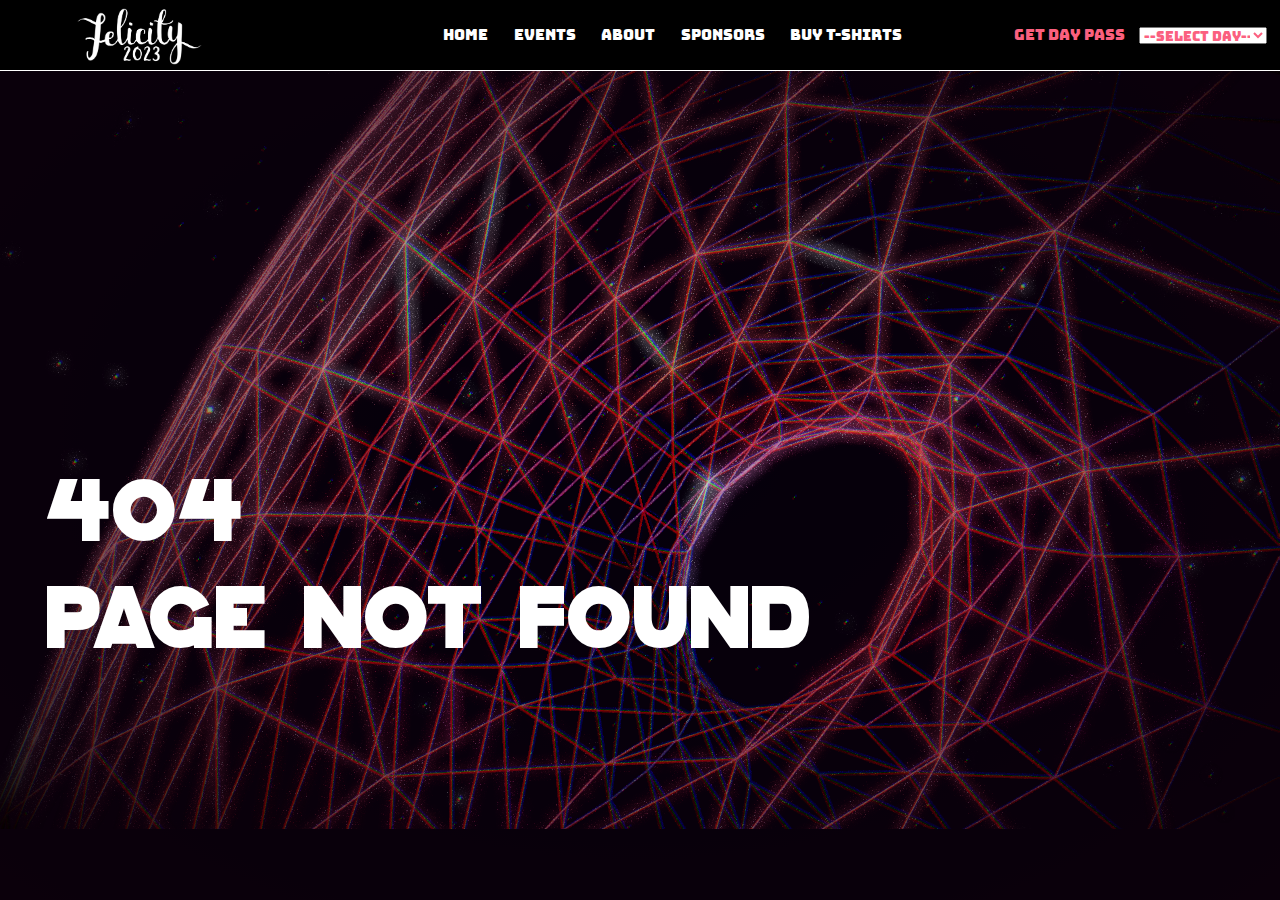
==== index.html @ 576bfe0a "Update from https://github.com/Felicity-IIIT-Hyderabad/website-2023/commit/a546b4fc15415a7759a96ce6f" ====
<!doctype html><html lang="en"><head><title>Felicity 2023</title><meta charset="utf-8"/><link rel="icon" href="/favicon.ico"/><link rel="stylesheet" href="https://cdnjs.cloudflare.com/ajax/libs/font-awesome/4.7.0/css/font-awesome.min.css"><meta name="viewport" content="width=device-width,initial-scale=1,maximum-scale=1,user-scalable=no"/><meta name="theme-color" content="#000000"/><meta name="description" content="Website for Felicity 2023 - IIIT Hyderabad's Annual Techno-Cultural Fest"/><link rel="apple-touch-icon" href="/logo192.png"/><link rel="manifest" href="/manifest.json"/><script defer="defer" src="/static/js/main.6600fb2d.js"></script><link href="/static/css/main.ff5b2d5b.css" rel="stylesheet"></head><body><noscript>You need to enable JavaScript to run this app.</noscript><div id="root"></div></body></html>
---- static/css/main.ff5b2d5b.css ----
@font-face{font-family:GogoHack;font-weight:700;src:local("GogoHack"),url(/static/media/GoGo-Hack.d692cba14634cc0441f6.ttf) format("truetype")}@font-face{font-family:Fivo;src:local("Fivo"),url(/static/media/FivoSans-Regular.f010dad46e2810b3a210.otf) format("truetype")}@font-face{font-family:Fivo;font-weight:700;src:local("Fivo"),url(/static/media/FivoSans-Bold.741490f86192b2bf9dcc.otf) format("truetype")}@font-face{font-family:Bungee;font-weight:700;src:local("Bungee"),url(/static/media/Bungee-Regular.3d95fa68283102c29cd9.ttf) format("truetype")}.gogo{font-family:GogoHack}.fivo{font-family:Fivo}.bungee{font-family:Bungee}::-webkit-scrollbar{height:8px;width:10px}::-webkit-scrollbar-track{background:#2f2f2f}::-webkit-scrollbar-thumb{background:#fb607f;border-radius:5px}:root{--navbarHeight:70px;--desktopOffset:10vw;--sidebarWidth:30vw;--aboutusOffset:35vh;--red:#fb607f}body,html{background-color:#000;color:#fff;margin:0;overflow-x:hidden;width:100%}.titlemob{font-size:11vw;line-height:.8;padding:30vh 0 8vh 5vw;text-align:left}.month{font-size:200%;margin-top:0}#navbar{background-color:#000;border-bottom:1px solid #fff;font-size:15px;justify-content:space-between;width:100vw;z-index:100}#navbar,.linksContainer{align-items:center;height:70px;height:var(--navbarHeight);position:fixed}.linksContainer{justify-content:space-around;left:1%;width:100%}.about-people{border:solid #fff;border-width:1px 0;display:flex;flex-direction:column;justify-content:space-around}.links{align-items:center;gap:2vw;height:70px;height:var(--navbarHeight);justify-content:center;list-style:none;position:absolute;width:100%}.fr{display:flex;flex-direction:row}.fillspace{justify-content:space-evenly;padding:0 10% 2%;width:100%}.fillvertspace{align-items:center}.fc{display:flex;flex-direction:column}.fc a{text-align:center}.fwrap{flex-wrap:wrap}.preventcut{margin-left:-5%}#desktop{height:100%;left:10vw;left:calc(var(--desktopOffset));position:absolute;width:80vw;width:calc(100vw - var(--desktopOffset)*2)}#sideBar{border-left:1px solid #fff;border-right:1px solid #fff;height:calc(100vh - 70px);height:calc(100vh - var(--navbarHeight));justify-content:space-between;left:10vw;left:var(--desktopOffset);position:fixed;top:70px;top:var(--navbarHeight);z-index:2}#sideBar,.titleWrapper{width:30vw;width:var(--sidebarWidth)}.titleWrapper{align-items:center;display:flex;flex-direction:column;height:75vh;justify-content:center;margin-top:10px}#margin{top:35vh;top:var(--aboutusOffset)}.aboutUs{color:#fff;height:calc(100% - 70px);height:calc(100% - var(--navbarHeight));left:40vw;left:calc(var(--sidebarWidth) + var(--desktopOffset));padding-top:150px;position:absolute;scroll-snap-type:y mandatory;width:50vw;width:calc(100vw - var(--sidebarWidth) - var(--desktopOffset)*2)}.aboutUsSection{align-items:center;border-bottom:1px solid #fff;display:flex;justify-content:center;margin-left:1px;scroll-snap-align:start;width:100%}.sponimg{width:200px}.sponimgbig{width:325px}.padimg{padding-top:15%}.about-social{padding:4%}.vline{background-color:#fff;height:100vh;left:90vw;left:calc(100vw - var(--desktopOffset));position:fixed;width:1px}.title{height:90%}.three{background-color:#07000e;height:100vh;opacity:.8;position:fixed;width:100vw}a{color:#fff;font-style:normal;text-decoration:none}.red{color:#fb607f;color:var(--red)}.sign{cursor:default;position:absolute;right:10%;width:190px}.sign-dropdown{margin-left:.5%;position:absolute;right:2%;width:10%}.fel{font-size:60px;height:81px;left:5vw;position:absolute;top:0}.dayPassDrop{height:200px;width:200px;z-index:10}.dayPassDropdown{display:none;font-size:0}.dayPassDrop:hover+.dayPassDropdown{display:block;font-size:10px}.forward{-webkit-transform:translateZ(1px);transform:translateZ(1px)}.register{background-color:initial;border:1px solid #fff;border-left:none;border-right:none;color:#fff;cursor:pointer;font-size:150%;font-weight:700;height:10vh;width:100%}.register,.register:hover{transition:all .2s ease-in-out}.register:hover{background-color:#fff;color:#fb607f;color:var(--red);opacity:90%}.ver{color:#fff;font-size:150%;font-weight:700;margin-bottom:-5%}.triangle{border:solid;border-width:0 .5px;padding:2% 5%;width:calc(10% - 1.6px)}.ar{align-items:end}.aboutUsText{font-size:140%;margin:0;padding:10%;width:80%}.aboutUsText code{font-size:130%}.aboutUsBlock{margin:20px;text-align:center}.white{background-color:#fff}.data{border:solid;border-width:1px 0;height:45vmin;z-index:4}.dataWrapper_l{height:45vmin;width:60%}.data_lt{height:40vmin;width:100%}.data_lt div{border:solid;border-width:0 0 1px;display:flex;flex-direction:row;font-size:3vh;height:calc(5vh - 1px);justify-content:space-between;padding-left:10PX}.data_lb{font-size:200%;height:5vmin;margin:auto;padding-left:5%;width:100%}.data_r{border:solid;border-width:0 0 0 1px;height:43vmin;padding:1vmin;width:50%}.prize{font-size:500%;margin:0}.prize h1{font-size:160%;margin:-50px 0 -40px}.date{font-size:10vmin;margin:0}.footer{align-items:center;background-color:#000;color:#777;display:flex;font-size:14px;justify-content:space-evenly;padding:25px}.footer div{text-align:center;width:30%}.blur{-webkit-backdrop-filter:blur(2px);backdrop-filter:blur(2px)}.hamburger-list{background-color:#171717;overflow:hidden;position:fixed;top:70px;top:var(--navbarHeight);width:100%;z-index:99}.hamburger-list #hamburger-list-items{display:none;height:0;transition:height 3s linear 1s,display 1s;z-index:99}.hamburger-list a{color:#fff;display:block;font-size:17px;padding:14px 16px;text-decoration:none}.hamburger-list a.icon{background:#000;display:block;position:absolute;right:0;top:0}.hamburger-list a:hover{background-color:#ddd;color:#000}.logo{left:30%;position:absolute;top:10%;width:125px}.hamburger{display:none;position:fixed;right:0;top:0;width:8vw;z-index:999}.hamburger>i{font-size:4vh}#date{border:solid;border-width:0 0 1px}.people{justify-content:flex-start!important;overflow-x:auto;padding-bottom:10%;scroll-behavior:smooth;scrollbar-width:thin!important}.people-container{padding:8%}.people>.testimotionals>.card>.content{display:block;font-size:30px;width:100%}.testimotionals{display:inline-block;margin-left:50px;width:400px}.testimotionals .card{background:#171717;box-shadow:0 10px 40px rgba(0,0,0,.5);box-sizing:border-box;height:250px;margin:0 auto;overflow:hidden;padding:60px 20px 20px;position:relative;text-align:center;width:350px}.testimotionals .card .layer{background:linear-gradient(270deg,#e14897,#fb607f);height:100%;left:0;position:absolute;top:calc(100% - 2px);transition:.5s;width:100%;z-index:1}.testimotionals .card .content{position:relative;z-index:2}.testimotionals .card:hover .layer{top:0}.testimotionals .card .content p{color:#fff;font-size:14px;line-height:24px}.testimotionals .card .content .image{border:4px solid #fff;border-radius:50%;box-shadow:0 10px 40px rgba(0,0,0,.5);height:100px;margin:0 auto;overflow:hidden;width:100px}.testimotionals .card .conte nt .details h2{color:#fff;font-size:18px}.testimotionals .card .content .details h2 span{color:purple;font-size:18px;transition:.5s}.testimotionals .card:hover .content .details h2 span{color:#fff;position:relative}.details{display:block!important;font-size:60%!important}@media (pointer:coarse),(pointer:none){.logo{left:0;width:120px}.fel,.logo{position:absolute}.fel{left:35%;top:0}.sign{position:relative;right:0}.sign-dropdown{display:inline!important;margin-bottom:2%;margin-right:2%;position:relative;width:150px}.aboutUs{left:0;position:relative;width:100vw}.cmng{-webkit-backdrop-filter:blur(1px);backdrop-filter:blur(1px)}body{overflow-x:hidden}.white{background-color:#fff}.footer{border-width:1px 0 0}.buy-wrapper{background-color:rgba(0,0,0,.5);border:1px solid #fff;height:100vh!important;margin:auto;overflow-y:scroll;position:relative;width:90vw!important}.buy-content{height:100%!important;overflow-y:scroll!important;width:100%!important}.buy-btn{padding:3%!important;text-align:center!important;width:93%!important}.hamburger{display:block;font-size:8vw;height:50px;position:fixed;right:10px;top:2%;width:50px;z-index:999}.hamburger>i{font-size:4vh}.links,.navbar>.links,.sign{display:none}.about-people{margin-left:0;margin-right:0;padding:5%;position:relative}.about-social{padding:5%;width:12%}.about-people>div{padding:1%}.testimotionals{height:215px;margin-left:20px;width:400px}.footer div{width:80%}::-webkit-scrollbar{width:0}.data{border:none;display:flex;flex-direction:column;height:210vmin;margin:auto;text-align:center}.dataWrapper_l{font-size:5px;height:100vmin;text-align:center;width:100vmin}.data_r{height:95vmin;margin-top:5%;width:100vmin}.data_lb{font-size:500%;margin:0}.data_lt{height:70vmin}.wrapmob{font-size:150%;width:100%}.wrapmob div{border:solid;border-width:1px 0;padding-bottom:3%;padding-top:3%}}.buy-wrapper{background-color:rgba(0,0,0,.5);border:1px solid #fff;height:100vh;margin:auto;overflow-y:scroll;position:relative;width:80vw}.buy-container{color:#fff;padding:2%;position:relative;top:15%}.buy-content{height:85%;margin:auto;overflow-y:scroll!important;width:50%}.buy-btn{border:1px solid #fff;cursor:pointer;margin:2% 2% 2% 0;padding:1%;transition-property:background-color,color;transition:.2s;width:-webkit-fit-content;width:-moz-fit-content;width:fit-content}.buy-btn:hover{background-color:#fff;color:#000}.buy-btn:active{background-color:#000;color:#fff;-webkit-transform:translateY(2px);transform:translateY(2px)}.carousel .control-arrow,.carousel.carousel-slider .control-arrow{background:none;border:0;cursor:pointer;filter:alpha(opacity=40);font-size:32px;opacity:.4;position:absolute;top:20px;transition:all .25s ease-in;z-index:2}.carousel .control-arrow:focus,.carousel .control-arrow:hover{filter:alpha(opacity=100);opacity:1}.carousel .control-arrow:before,.carousel.carousel-slider .control-arrow:before{border-bottom:8px solid transparent;border-top:8px solid transparent;content:"";display:inline-block;margin:0 5px}.carousel .control-disabled.control-arrow{cursor:inherit;display:none;filter:alpha(opacity=0);opacity:0}.carousel .control-prev.control-arrow{left:0}.carousel .control-prev.control-arrow:before{border-right:8px solid #fff}.carousel .control-next.control-arrow{right:0}.carousel .control-next.control-arrow:before{border-left:8px solid #fff}.carousel-root{outline:none}.carousel{position:relative;width:100%}.carousel *{box-sizing:border-box}.carousel img{display:inline-block;pointer-events:none;width:100%}.carousel .carousel{position:relative}.carousel .control-arrow{background:none;border:0;font-size:18px;margin-top:-13px;outline:0;top:50%}.carousel .thumbs-wrapper{margin:20px;overflow:hidden}.carousel .thumbs{list-style:none;position:relative;-webkit-transform:translateZ(0);transform:translateZ(0);transition:all .15s ease-in;white-space:nowrap}.carousel .thumb{border:3px solid #fff;display:inline-block;margin-right:6px;overflow:hidden;padding:2px;transition:border .15s ease-in;white-space:nowrap}.carousel .thumb:focus{border:3px solid #ccc;outline:none}.carousel .thumb.selected,.carousel .thumb:hover{border:3px solid #333}.carousel .thumb img{vertical-align:top}.carousel.carousel-slider{margin:0;overflow:hidden;position:relative}.carousel.carousel-slider .control-arrow{bottom:0;color:#fff;font-size:26px;margin-top:0;padding:5px;top:0}.carousel.carousel-slider .control-arrow:hover{background:rgba(0,0,0,.2)}.carousel .slider-wrapper{margin:auto;overflow:hidden;transition:height .15s ease-in;width:100%}.carousel .slider-wrapper.axis-horizontal .slider{-ms-box-orient:horizontal;display:-moz-flex;display:flex}.carousel .slider-wrapper.axis-horizontal .slider .slide{flex-direction:column;flex-flow:column}.carousel .slider-wrapper.axis-vertical{-ms-box-orient:horizontal;display:-moz-flex;display:flex}.carousel .slider-wrapper.axis-vertical .slider{flex-direction:column}.carousel .slider{list-style:none;margin:0;padding:0;position:relative;width:100%}.carousel .slider.animated{transition:all .35s ease-in-out}.carousel .slide{margin:0;min-width:100%;position:relative;text-align:center}.carousel .slide img{border:0;vertical-align:top;width:100%}.carousel .slide iframe{border:0;display:inline-block;margin:0 40px 40px;width:calc(100% - 80px)}.carousel .slide .legend{background:#000;border-radius:10px;bottom:40px;color:#fff;font-size:12px;left:50%;margin-left:-45%;opacity:.25;padding:10px;position:absolute;text-align:center;transition:all .5s ease-in-out;transition:opacity .35s ease-in-out;width:90%}.carousel .control-dots{bottom:0;margin:10px 0;padding:0;position:absolute;text-align:center;width:100%;z-index:1}@media (min-width:960px){.carousel .control-dots{bottom:0}}.carousel .control-dots .dot{background:#fff;border-radius:50%;box-shadow:1px 1px 2px rgba(0,0,0,.9);cursor:pointer;display:inline-block;filter:alpha(opacity=30);height:8px;margin:0 8px;opacity:.3;transition:opacity .25s ease-in;width:8px}.carousel .control-dots .dot.selected,.carousel .control-dots .dot:hover{filter:alpha(opacity=100);opacity:1}.carousel .carousel-status{color:#fff;font-size:10px;padding:5px;position:absolute;right:0;text-shadow:1px 1px 1px rgba(0,0,0,.9);top:0}.carousel:hover .slide .legend{opacity:1}body{overflow:hidden}.rightText{align-items:end;border:solid;border-width:0 0 0 1px;color:#f7f8fa;display:flex;flex-direction:column;height:100%;justify-content:center;padding-left:2%;position:absolute;top:40px;width:28vw;z-index:4}.titleText{font-size:max(3vw,24px);line-height:85%;margin-bottom:10px;margin-right:20px}.clubText{font-size:max(1vw,18px);line-height:95%;margin-right:20px;text-align:right}.descriptionText{font-size:14px;margin-right:20px;margin-top:20px}::-webkit-scrollbar{width:1px}.css-dip3t8{height:99%!important;overflow-y:scroll!important;position:relative!important;z-index:3!important}aside{max-height:60vh;overflow:hidden}.indexContainer{align-items:center;border-radius:5px;display:flex;flex-direction:column;font-family:monospace;height:100%;justify-content:center;left:50px;position:fixed;top:3vh;width:200px;z-index:4}body{background:radial-gradient(#000,#1f0101)}.black{background-color:#000;left:0;width:100%}.indexItem{align-items:center;display:flex;justify-content:space-around}.indexItem,.indexItem:hover{transition:all .1s ease-in-out}.indexItem:hover{border:2px solid #f7f8fa}.indexItemText{color:#f7f8fa;font-size:10px}.circle{border:1px solid #f7f8fa;border-radius:50%;height:10px;width:10px}.chevronWrapper{align-items:center;cursor:pointer;display:flex;height:100px;justify-content:center;left:50%;width:100px}.chevron,.chevronWrapper{position:fixed;transition:all .1s ease-in-out}.chevron{height:1px;margin-bottom:1px;padding:.5px;text-align:center;width:150px}.chevronWrapper:hover{opacity:80%;transition:all .1s ease-in-out}.chevronWrapper:has(:hover) .chevron{opacity:50%;transition:all .1s ease-in-out}.chevron.top,.chevronWrapper.top{top:110px;-webkit-transform:translateX(-50%) rotate(180deg);transform:translateX(-50%) rotate(180deg)}.chevron.bottom,.chevronWrapper.bottom{bottom:2vh;-webkit-transform:translateX(-50%);transform:translateX(-50%)}.chevron:before{left:0;-webkit-transform:skew(0deg,6deg);transform:skew(0deg,6deg)}.chevron:after,.chevron:before{background:#f7f8fa;content:"";height:100%;position:absolute;top:0;width:50%}.chevron:after{right:0;-webkit-transform:skew(0deg,-6deg);transform:skew(0deg,-6deg)}.header{color:#fff;display:flex;flex-direction:row;justify-content:space-around;z-index:7}.header,.header2{height:50px;left:0;position:fixed;top:200px;width:100%}.header2{-webkit-backdrop-filter:blur(3px);backdrop-filter:blur(3px);z-index:6}#mobileIndexButton{background-color:#fff;border-radius:50%;bottom:10vh;color:#000;height:50px;left:50%;position:absolute;-webkit-transform:translateX(-50%);transform:translateX(-50%);width:50px;z-index:10}.registerEventButton{border:1px solid;border-radius:5px;color:#fff;cursor:pointer;height:20px;margin-bottom:-20px;margin-right:20px;margin-top:10px;padding:10px 20px;text-align:center;transition:all .3s ease-in-out;width:100px}.registerEventButton:hover{background-color:initial!important;transition:all .3s ease-in-out}.center{align-items:center;display:flex;justify-content:center}#currentTime{font-size:1vw;position:absolute;right:20px;top:50px}.padTop{padding-top:2vh}.sponimgmed{width:150px}@media (pointer:coarse),(pointer:none){.rightText{align-items:baseline;border:none;width:45vw}}
/*# sourceMappingURL=main.ff5b2d5b.css.map*/
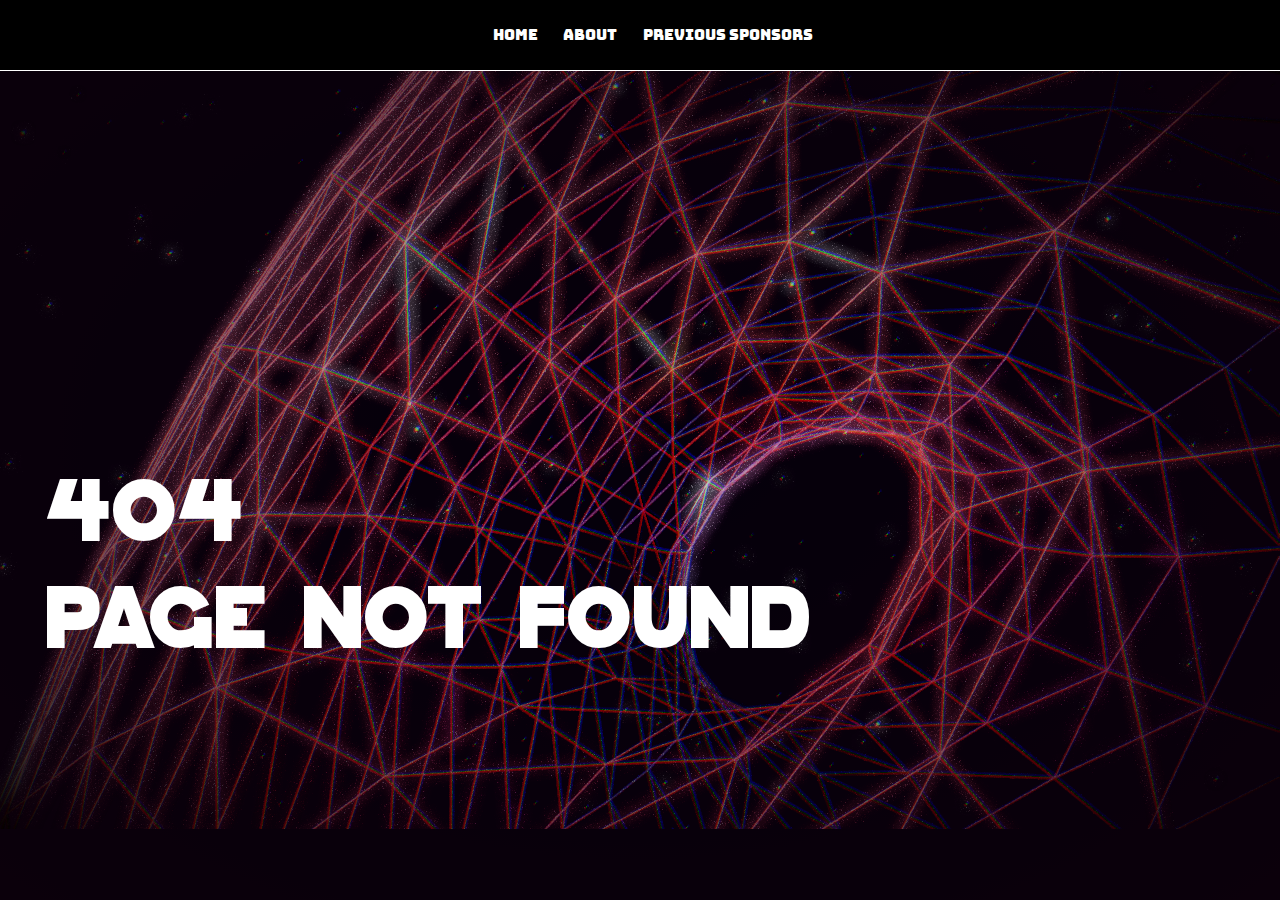
==== commit 2df91840: "Update from https://github.com/Felicity-IIIT-Hyderabad/website-2023/commit/4bb8aa81d75c4a82392dc91a4" ====
--- a/index.html
+++ b/index.html
@@ -1 +1 @@
-<!doctype html><html lang="en"><head><title>Felicity 2023</title><meta charset="utf-8"/><link rel="icon" href="/favicon.ico"/><link rel="stylesheet" href="https://cdnjs.cloudflare.com/ajax/libs/font-awesome/4.7.0/css/font-awesome.min.css"><meta name="viewport" content="width=device-width,initial-scale=1,maximum-scale=1,user-scalable=no"/><meta name="theme-color" content="#000000"/><meta name="description" content="Website for Felicity 2023 - IIIT Hyderabad's Annual Techno-Cultural Fest"/><link rel="apple-touch-icon" href="/logo192.png"/><link rel="manifest" href="/manifest.json"/><script defer="defer" src="/static/js/main.6600fb2d.js"></script><link href="/static/css/main.ff5b2d5b.css" rel="stylesheet"></head><body><noscript>You need to enable JavaScript to run this app.</noscript><div id="root"></div></body></html>+<!doctype html><html lang="en"><head><title>Felicity 2023</title><meta charset="utf-8"/><link rel="icon" href="/favicon.ico"/><link rel="stylesheet" href="https://cdnjs.cloudflare.com/ajax/libs/font-awesome/4.7.0/css/font-awesome.min.css"><meta name="viewport" content="width=device-width,initial-scale=1,maximum-scale=1,user-scalable=no"/><meta name="theme-color" content="#000000"/><meta name="description" content="Website for Felicity 2023 - IIIT Hyderabad's Annual Techno-Cultural Fest"/><link rel="apple-touch-icon" href="/logo192.png"/><link rel="manifest" href="/manifest.json"/><script defer="defer" src="/static/js/main.769688ef.js"></script><link href="/static/css/main.61eb22ad.css" rel="stylesheet"></head><body><noscript>You need to enable JavaScript to run this app.</noscript><div id="root"></div></body></html>--- a/static/css/main.61eb22ad.css
+++ b/static/css/main.61eb22ad.css
@@ -0,0 +1,2 @@
+@font-face{font-family:GogoHack;font-weight:700;src:local("GogoHack"),url(/static/media/GoGo-Hack.d692cba14634cc0441f6.ttf) format("truetype")}@font-face{font-family:Fivo;src:local("Fivo"),url(/static/media/FivoSans-Regular.f010dad46e2810b3a210.otf) format("truetype")}@font-face{font-family:Fivo;font-weight:700;src:local("Fivo"),url(/static/media/FivoSans-Bold.741490f86192b2bf9dcc.otf) format("truetype")}@font-face{font-family:Bungee;font-weight:700;src:local("Bungee"),url(/static/media/Bungee-Regular.3d95fa68283102c29cd9.ttf) format("truetype")}.gogo{font-family:GogoHack}.fivo{font-family:Fivo}.bungee{font-family:Bungee}::-webkit-scrollbar{height:8px;width:10px}::-webkit-scrollbar-track{background:#2f2f2f}::-webkit-scrollbar-thumb{background:#fb607f;border-radius:5px}:root{--navbarHeight:70px;--desktopOffset:10vw;--sidebarWidth:30vw;--aboutusOffset:35vh;--red:#fb607f}body,html{background-color:#000;color:#fff;margin:0;overflow-x:hidden;width:100%}.titlemob{font-size:11vw;line-height:.8;padding:30vh 0 8vh 5vw;text-align:left}.month{font-size:200%;margin-top:0}#navbar{background-color:#000;border-bottom:1px solid #fff;font-size:15px;justify-content:space-between;width:100vw;z-index:100}#navbar,.linksContainer{align-items:center;height:70px;height:var(--navbarHeight);position:fixed}.linksContainer{justify-content:space-around;left:1%;width:100%}.about-people{border:solid #fff;border-width:1px 0;display:flex;flex-direction:column;justify-content:space-around}.links{align-items:center;gap:2vw;height:70px;height:var(--navbarHeight);justify-content:center;list-style:none;padding:0;position:absolute;width:100%}.fr{display:flex;flex-direction:row}.fillspace{justify-content:space-evenly;padding:0 10% 2%;width:100%}.fillvertspace{align-items:center}.fc{display:flex;flex-direction:column}.fc a{text-align:center}.fwrap{flex-wrap:wrap}.preventcut{margin-left:-5%}#desktop{height:100%;left:10vw;left:calc(var(--desktopOffset));position:absolute;width:80vw;width:calc(100vw - var(--desktopOffset)*2)}#sideBar{border-left:1px solid #fff;border-right:1px solid #fff;height:calc(100vh - 70px);height:calc(100vh - var(--navbarHeight));justify-content:space-between;left:10vw;left:var(--desktopOffset);position:fixed;top:70px;top:var(--navbarHeight);z-index:2}#sideBar,.titleWrapper{width:30vw;width:var(--sidebarWidth)}.titleWrapper{align-items:center;display:flex;flex-direction:column;height:75vh;justify-content:center;margin:auto}#margin{top:35vh;top:var(--aboutusOffset)}.aboutUs{color:#fff;left:40vw;left:calc(var(--sidebarWidth) + var(--desktopOffset));padding-top:250px;position:absolute;scroll-snap-type:y mandatory;width:50vw;width:calc(100vw - var(--sidebarWidth) - var(--desktopOffset)*2)}.aboutUsSection{align-items:center;border-bottom:1px solid #fff;display:flex;justify-content:center;margin-left:1px;scroll-snap-align:start;width:100%}.sponimg{width:200px}.sponimgbig{width:325px}.padimg{padding-top:15%}.about-social{padding:4%}.vline{background-color:#fff;height:100vh;left:90vw;left:calc(100vw - var(--desktopOffset));position:fixed;width:1px}.title{height:90%}.three{background-color:#07000e;height:100vh;opacity:.8;position:fixed;width:100vw}a{color:#fff;font-style:normal;text-decoration:none}.red{color:#fb607f;color:var(--red)}.sign{cursor:default;position:absolute;right:10%;width:190px}.sign-dropdown{margin-left:.5%;position:absolute;right:2%;width:10%}.fel{font-size:60px;height:81px;left:5vw;position:absolute;top:0}.dayPassDrop{height:200px;width:200px;z-index:10}.dayPassDropdown{display:none;font-size:0}.dayPassDrop:hover+.dayPassDropdown{display:block;font-size:10px}.forward{-webkit-transform:translateZ(1px);transform:translateZ(1px)}.register{background-color:initial;border:1px solid #fff;border-left:none;border-right:none;color:#fff;cursor:pointer;font-size:150%;font-weight:700;height:10vh;width:100%}.register,.register:hover{transition:all .2s ease-in-out}.register:hover{background-color:#fff;color:#fb607f;color:var(--red);opacity:90%}.ver{color:#fff;font-size:150%;font-weight:700;margin-bottom:-5%}.triangle{border:solid;border-width:0 .5px;padding:2% 5%;width:calc(10% - 1.6px)}.ar{align-items:end}.aboutUsText{font-size:140%;margin:0;padding:10%;width:80%}.aboutUsText code{font-size:130%}.aboutUsBlock{margin:20px;text-align:center}.white{background-color:#fff}.data{border:solid;border-width:1px 0;height:45vmin;z-index:4}.dataWrapper_l{height:45vmin;width:60%}.data_lt{height:40vmin;width:100%}.data_lt div{border:solid;border-width:0 0 1px;display:flex;flex-direction:row;font-size:3vh;height:calc(5vh - 1px);justify-content:space-between;padding-left:10PX}.data_lb{font-size:200%;height:5vmin;margin:auto;padding-left:5%;width:100%}.data_r{border:solid;border-width:0 0 0 1px;height:43vmin;padding:1vmin;width:50%}.prize{font-size:500%;margin:0}.prize h1{font-size:160%;margin:-50px 0 -40px}.date{font-size:10vmin;margin:0}.footer{align-items:center;background-color:#000;color:#777;display:flex;font-size:14px;height:100%;justify-content:space-evenly;padding:25px}.footer div{text-align:center;width:30%}.footerwrapperhome{bottom:0;position:absolute;width:100%}.blur{-webkit-backdrop-filter:blur(2px);backdrop-filter:blur(2px)}.hamburger-list{background-color:#171717;overflow:hidden;position:fixed;top:70px;top:var(--navbarHeight);width:100%;z-index:99}.hamburger-list #hamburger-list-items{display:none;height:0;transition:height 3s linear 1s,display 1s;z-index:99}.hamburger-list a{color:#fff;display:block;font-size:17px;padding:14px 16px;text-decoration:none}.hamburger-list a.icon{background:#000;display:block;position:absolute;right:0;top:0}.hamburger-list a:hover{background-color:#ddd;color:#000}.logo{left:30%;position:absolute;top:10%;width:125px}.hamburger{display:none;position:fixed;right:0;top:0;width:8vw;z-index:999}.hamburger>i{font-size:4vh}#date{border:solid;border-width:0 0 1px}.people{justify-content:flex-start!important;overflow-x:auto;padding-bottom:10%;scroll-behavior:smooth;scrollbar-color:red}.people-container{padding:8%}.people>.testimotionals>.card>.content{display:block;font-size:30px;width:100%}.testimotionals{display:inline-block;margin-right:30px;width:400px}.testimotionals .card{background:#171717;box-shadow:0 10px 40px rgba(0,0,0,.5);box-sizing:border-box;height:250px;margin:0 auto;overflow:hidden;padding:60px 20px 20px;position:relative;text-align:center;width:350px}.testimotionals .card .layer{background:linear-gradient(270deg,#e14897,#fb607f);height:100%;left:0;position:absolute;top:calc(100% - 2px);transition:.5s;width:100%;z-index:1}.testimotionals .card .content{position:relative;z-index:2}.testimotionals .card:hover .layer{top:0}.testimotionals .card .content p{color:#fff;font-size:14px;line-height:24px}.testimotionals .card .content .image{border:4px solid #fff;border-radius:50%;box-shadow:0 10px 40px rgba(0,0,0,.5);height:100px;margin:0 auto;overflow:hidden;width:100px}.testimotionals .card .conte nt .details h2{color:#fff;font-size:18px}.testimotionals .card .content .details h2 span{color:purple;font-size:18px;transition:.5s}.testimotionals .card:hover .content .details h2 span{color:#fff;position:relative}.details{display:block!important;font-size:60%!important}@media (pointer:coarse),(pointer:none){.logo{left:0;width:120px}.fel,.logo{position:absolute}.fel{left:35%;top:0}.sign{position:relative;right:0}.sign-dropdown{display:inline!important;margin-bottom:2%;margin-right:2%;position:relative;width:150px}.aboutUs{left:0;position:relative;width:100vw}.cmng{-webkit-backdrop-filter:blur(1px);backdrop-filter:blur(1px)}body{overflow-x:hidden}.white{background-color:#fff}.footer{border-width:1px 0 0}.buy-wrapper{background-color:rgba(0,0,0,.5);border:1px solid #fff;height:100vh!important;margin:auto;overflow-y:scroll;position:relative;width:90vw!important}.buy-content{height:100%!important;overflow-y:scroll!important;width:100%!important}.buy-btn{padding:3%!important;text-align:center!important;width:93%!important}.hamburger{display:block;font-size:8vw;height:50px;position:fixed;right:10px;top:2%;width:50px;z-index:999}.hamburger>i{font-size:4vh}.links,.navbar>.links,.sign{display:none}.about-people{margin-left:0;margin-right:0;padding:5%;position:relative}.about-social{padding:5%;width:12%}.about-people>div{padding:1%}.testimotionals{height:215px;margin-left:20px;width:400px}.footer div{width:80%}::-webkit-scrollbar{width:0}.data{border:none;display:flex;flex-direction:column;height:210vmin;margin:auto;text-align:center}.dataWrapper_l{font-size:5px;height:100vmin;text-align:center;width:100vmin}.data_r{height:95vmin;margin-top:5%;width:100vmin}.data_lb{font-size:500%;margin:0}.data_lt{height:70vmin}.wrapmob{font-size:150%;width:100%}.wrapmob div{border:solid;border-width:1px 0;padding-bottom:3%;padding-top:3%}}.buy-wrapper{background-color:rgba(0,0,0,.5);border:1px solid #fff;height:100vh;margin:auto;overflow-y:scroll;position:relative;width:80vw}.buy-container{color:#fff;padding:2%;position:relative;top:15%}.buy-content{height:85%;margin:auto;overflow-y:scroll!important;width:50%}.buy-btn{border:1px solid #fff;cursor:pointer;margin:2% 2% 2% 0;padding:1%;transition-property:background-color,color;transition:.2s;width:-webkit-fit-content;width:-moz-fit-content;width:fit-content}.buy-btn:hover{background-color:#fff;color:#000}.buy-btn:active{background-color:#000;color:#fff;-webkit-transform:translateY(2px);transform:translateY(2px)}.carousel .control-arrow,.carousel.carousel-slider .control-arrow{background:none;border:0;cursor:pointer;filter:alpha(opacity=40);font-size:32px;opacity:.4;position:absolute;top:20px;transition:all .25s ease-in;z-index:2}.carousel .control-arrow:focus,.carousel .control-arrow:hover{filter:alpha(opacity=100);opacity:1}.carousel .control-arrow:before,.carousel.carousel-slider .control-arrow:before{border-bottom:8px solid transparent;border-top:8px solid transparent;content:"";display:inline-block;margin:0 5px}.carousel .control-disabled.control-arrow{cursor:inherit;display:none;filter:alpha(opacity=0);opacity:0}.carousel .control-prev.control-arrow{left:0}.carousel .control-prev.control-arrow:before{border-right:8px solid #fff}.carousel .control-next.control-arrow{right:0}.carousel .control-next.control-arrow:before{border-left:8px solid #fff}.carousel-root{outline:none}.carousel{position:relative;width:100%}.carousel *{box-sizing:border-box}.carousel img{display:inline-block;pointer-events:none;width:100%}.carousel .carousel{position:relative}.carousel .control-arrow{background:none;border:0;font-size:18px;margin-top:-13px;outline:0;top:50%}.carousel .thumbs-wrapper{margin:20px;overflow:hidden}.carousel .thumbs{list-style:none;position:relative;-webkit-transform:translateZ(0);transform:translateZ(0);transition:all .15s ease-in;white-space:nowrap}.carousel .thumb{border:3px solid #fff;display:inline-block;margin-right:6px;overflow:hidden;padding:2px;transition:border .15s ease-in;white-space:nowrap}.carousel .thumb:focus{border:3px solid #ccc;outline:none}.carousel .thumb.selected,.carousel .thumb:hover{border:3px solid #333}.carousel .thumb img{vertical-align:top}.carousel.carousel-slider{margin:0;overflow:hidden;position:relative}.carousel.carousel-slider .control-arrow{bottom:0;color:#fff;font-size:26px;margin-top:0;padding:5px;top:0}.carousel.carousel-slider .control-arrow:hover{background:rgba(0,0,0,.2)}.carousel .slider-wrapper{margin:auto;overflow:hidden;transition:height .15s ease-in;width:100%}.carousel .slider-wrapper.axis-horizontal .slider{-ms-box-orient:horizontal;display:-moz-flex;display:flex}.carousel .slider-wrapper.axis-horizontal .slider .slide{flex-direction:column;flex-flow:column}.carousel .slider-wrapper.axis-vertical{-ms-box-orient:horizontal;display:-moz-flex;display:flex}.carousel .slider-wrapper.axis-vertical .slider{flex-direction:column}.carousel .slider{list-style:none;margin:0;padding:0;position:relative;width:100%}.carousel .slider.animated{transition:all .35s ease-in-out}.carousel .slide{margin:0;min-width:100%;position:relative;text-align:center}.carousel .slide img{border:0;vertical-align:top;width:100%}.carousel .slide iframe{border:0;display:inline-block;margin:0 40px 40px;width:calc(100% - 80px)}.carousel .slide .legend{background:#000;border-radius:10px;bottom:40px;color:#fff;font-size:12px;left:50%;margin-left:-45%;opacity:.25;padding:10px;position:absolute;text-align:center;transition:all .5s ease-in-out;transition:opacity .35s ease-in-out;width:90%}.carousel .control-dots{bottom:0;margin:10px 0;padding:0;position:absolute;text-align:center;width:100%;z-index:1}@media (min-width:960px){.carousel .control-dots{bottom:0}}.carousel .control-dots .dot{background:#fff;border-radius:50%;box-shadow:1px 1px 2px rgba(0,0,0,.9);cursor:pointer;display:inline-block;filter:alpha(opacity=30);height:8px;margin:0 8px;opacity:.3;transition:opacity .25s ease-in;width:8px}.carousel .control-dots .dot.selected,.carousel .control-dots .dot:hover{filter:alpha(opacity=100);opacity:1}.carousel .carousel-status{color:#fff;font-size:10px;padding:5px;position:absolute;right:0;text-shadow:1px 1px 1px rgba(0,0,0,.9);top:0}.carousel:hover .slide .legend{opacity:1}body{overflow:hidden}.rightText{align-items:end;border:solid;border-width:0 0 0 1px;color:#f7f8fa;display:flex;flex-direction:column;height:100%;justify-content:center;padding-left:2%;position:absolute;top:40px;width:28vw;z-index:4}.titleText{font-size:max(3vw,24px);line-height:85%;margin-bottom:10px;margin-right:20px}.clubText{font-size:max(1vw,18px);line-height:95%;margin-right:20px;text-align:right}.descriptionText{font-size:14px;margin-right:20px;margin-top:20px}::-webkit-scrollbar{width:1px}.css-dip3t8{height:99%!important;overflow-y:scroll!important;position:relative!important;z-index:3!important}aside{max-height:60vh;overflow:hidden}.indexContainer{align-items:center;border-radius:5px;display:flex;flex-direction:column;font-family:monospace;height:100%;justify-content:center;left:50px;position:fixed;top:3vh;width:200px;z-index:4}body{background:radial-gradient(#000,#1f0101)}.black{background-color:#000;left:0;width:100%}.indexItem{align-items:center;display:flex;justify-content:space-around}.indexItem,.indexItem:hover{transition:all .1s ease-in-out}.indexItem:hover{border:2px solid #f7f8fa}.indexItemText{color:#f7f8fa;font-size:10px}.circle{border:1px solid #f7f8fa;border-radius:50%;height:10px;width:10px}.chevronWrapper{align-items:center;cursor:pointer;display:flex;height:100px;justify-content:center;left:50%;width:100px}.chevron,.chevronWrapper{position:fixed;transition:all .1s ease-in-out}.chevron{height:1px;margin-bottom:1px;padding:.5px;text-align:center;width:150px}.chevronWrapper:hover{opacity:80%;transition:all .1s ease-in-out}.chevronWrapper:has(:hover) .chevron{opacity:50%;transition:all .1s ease-in-out}.chevron.top,.chevronWrapper.top{top:110px;-webkit-transform:translateX(-50%) rotate(180deg);transform:translateX(-50%) rotate(180deg)}.chevron.bottom,.chevronWrapper.bottom{bottom:2vh;-webkit-transform:translateX(-50%);transform:translateX(-50%)}.chevron:before{left:0;-webkit-transform:skew(0deg,6deg);transform:skew(0deg,6deg)}.chevron:after,.chevron:before{background:#f7f8fa;content:"";height:100%;position:absolute;top:0;width:50%}.chevron:after{right:0;-webkit-transform:skew(0deg,-6deg);transform:skew(0deg,-6deg)}.header{color:#fff;display:flex;flex-direction:row;justify-content:space-around;z-index:7}.header,.header2{height:50px;left:0;position:fixed;top:200px;width:100%}.header2{-webkit-backdrop-filter:blur(3px);backdrop-filter:blur(3px);z-index:6}#mobileIndexButton{background-color:#fff;border-radius:50%;bottom:10vh;color:#000;height:50px;left:50%;position:absolute;-webkit-transform:translateX(-50%);transform:translateX(-50%);width:50px;z-index:10}.registerEventButton{border:1px solid;border-radius:5px;color:#fff;cursor:pointer;height:20px;margin-bottom:-20px;margin-right:20px;margin-top:10px;padding:10px 20px;text-align:center;transition:all .3s ease-in-out;width:100px}.registerEventButton:hover{background-color:initial!important;transition:all .3s ease-in-out}.center{align-items:center;display:flex;justify-content:center}#currentTime{font-size:1vw;position:absolute;right:20px;top:50px}.padTop{padding-top:2vh}.sponimgmed{width:150px}@media (pointer:coarse),(pointer:none){.rightText{align-items:baseline;border:none;width:45vw}}
+/*# sourceMappingURL=main.61eb22ad.css.map*/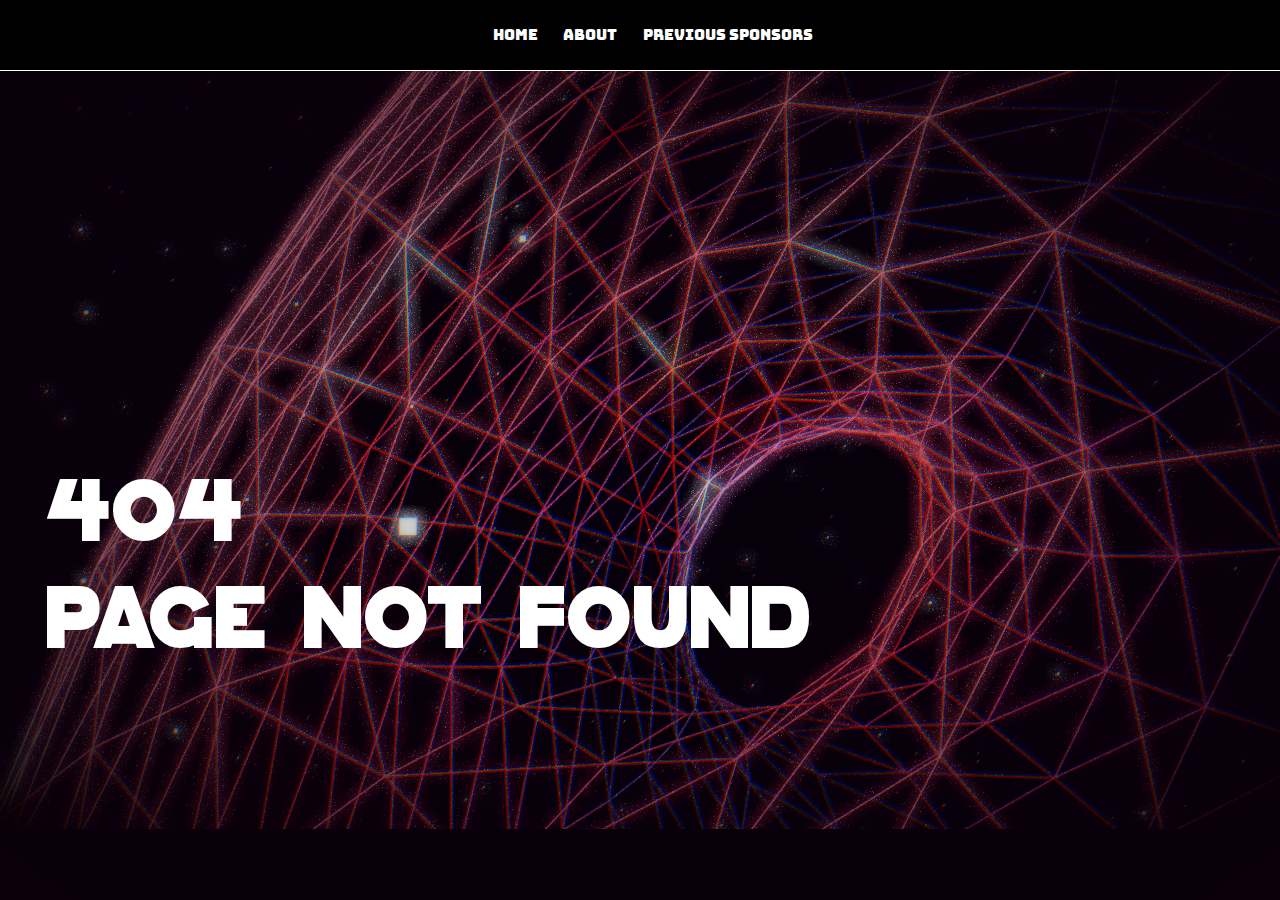
==== commit 8e433820: "Update from https://github.com/Felicity-IIIT-Hyderabad/website-2023/commit/d4c6e7e4441d4f9278a1c8b2a" ====
--- a/index.html
+++ b/index.html
@@ -1 +1 @@
-<!doctype html><html lang="en"><head><title>Felicity 2023</title><meta charset="utf-8"/><link rel="icon" href="/favicon.ico"/><link rel="stylesheet" href="https://cdnjs.cloudflare.com/ajax/libs/font-awesome/4.7.0/css/font-awesome.min.css"><meta name="viewport" content="width=device-width,initial-scale=1,maximum-scale=1,user-scalable=no"/><meta name="theme-color" content="#000000"/><meta name="description" content="Website for Felicity 2023 - IIIT Hyderabad's Annual Techno-Cultural Fest"/><link rel="apple-touch-icon" href="/logo192.png"/><link rel="manifest" href="/manifest.json"/><script defer="defer" src="/static/js/main.769688ef.js"></script><link href="/static/css/main.61eb22ad.css" rel="stylesheet"></head><body><noscript>You need to enable JavaScript to run this app.</noscript><div id="root"></div></body></html>+<!doctype html><html lang="en"><head><title>Felicity 2023</title><meta charset="utf-8"/><link rel="icon" href="/favicon.ico"/><link rel="stylesheet" href="https://cdnjs.cloudflare.com/ajax/libs/font-awesome/4.7.0/css/font-awesome.min.css"><meta name="viewport" content="width=device-width,initial-scale=1,maximum-scale=1,user-scalable=no"/><meta name="theme-color" content="#000000"/><meta name="description" content="Website for Felicity 2023 - IIIT Hyderabad's Annual Techno-Cultural Fest"/><link rel="apple-touch-icon" href="/logo192.png"/><link rel="manifest" href="/manifest.json"/><script defer="defer" src="/static/js/main.42beb899.js"></script><link href="/static/css/main.61eb22ad.css" rel="stylesheet"></head><body><noscript>You need to enable JavaScript to run this app.</noscript><div id="root"></div></body></html>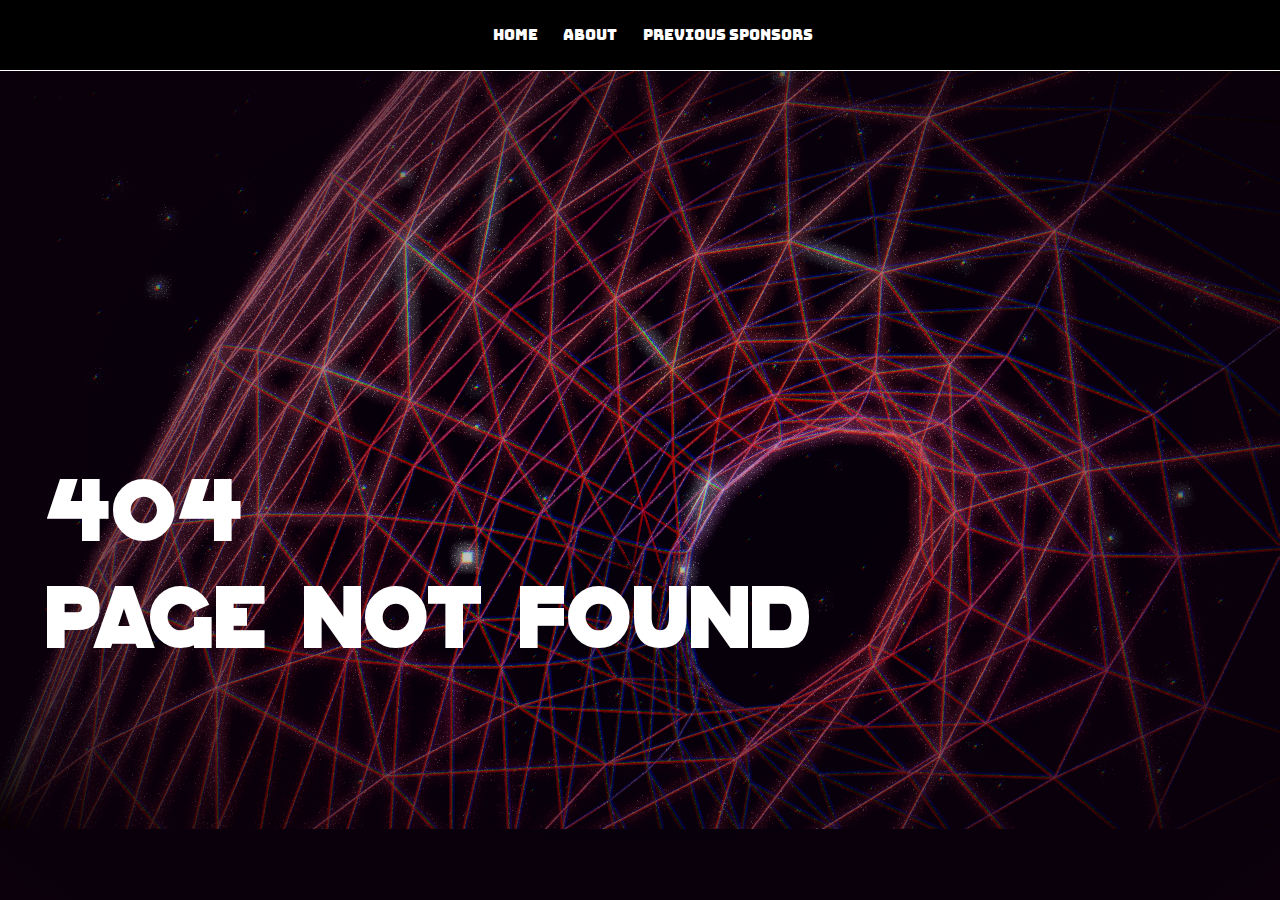
==== commit 8a3c5d2e: "Update from https://github.com/Felicity-IIIT-Hyderabad/website-2023/commit/573f899c9ea0e2ba357a09e34" ====
--- a/index.html
+++ b/index.html
@@ -1 +1 @@
-<!doctype html><html lang="en"><head><title>Felicity 2023</title><meta charset="utf-8"/><link rel="icon" href="/favicon.ico"/><link rel="stylesheet" href="https://cdnjs.cloudflare.com/ajax/libs/font-awesome/4.7.0/css/font-awesome.min.css"><meta name="viewport" content="width=device-width,initial-scale=1,maximum-scale=1,user-scalable=no"/><meta name="theme-color" content="#000000"/><meta name="description" content="Website for Felicity 2023 - IIIT Hyderabad's Annual Techno-Cultural Fest"/><link rel="apple-touch-icon" href="/logo192.png"/><link rel="manifest" href="/manifest.json"/><script defer="defer" src="/static/js/main.42beb899.js"></script><link href="/static/css/main.61eb22ad.css" rel="stylesheet"></head><body><noscript>You need to enable JavaScript to run this app.</noscript><div id="root"></div></body></html>+<!doctype html><html lang="en"><head><title>Felicity 2023</title><meta charset="utf-8"/><link rel="icon" href="/favicon.ico"/><link rel="stylesheet" href="https://cdnjs.cloudflare.com/ajax/libs/font-awesome/4.7.0/css/font-awesome.min.css"><meta name="viewport" content="width=device-width,initial-scale=1,maximum-scale=1,user-scalable=no"/><meta name="theme-color" content="#000000"/><meta name="description" content="Website for Felicity 2023 - IIIT Hyderabad's Annual Techno-Cultural Fest"/><link rel="apple-touch-icon" href="/logo192.png"/><link rel="manifest" href="/manifest.json"/><script defer="defer" src="/static/js/main.851ae652.js"></script><link href="/static/css/main.61eb22ad.css" rel="stylesheet"></head><body><noscript>You need to enable JavaScript to run this app.</noscript><div id="root"></div></body></html>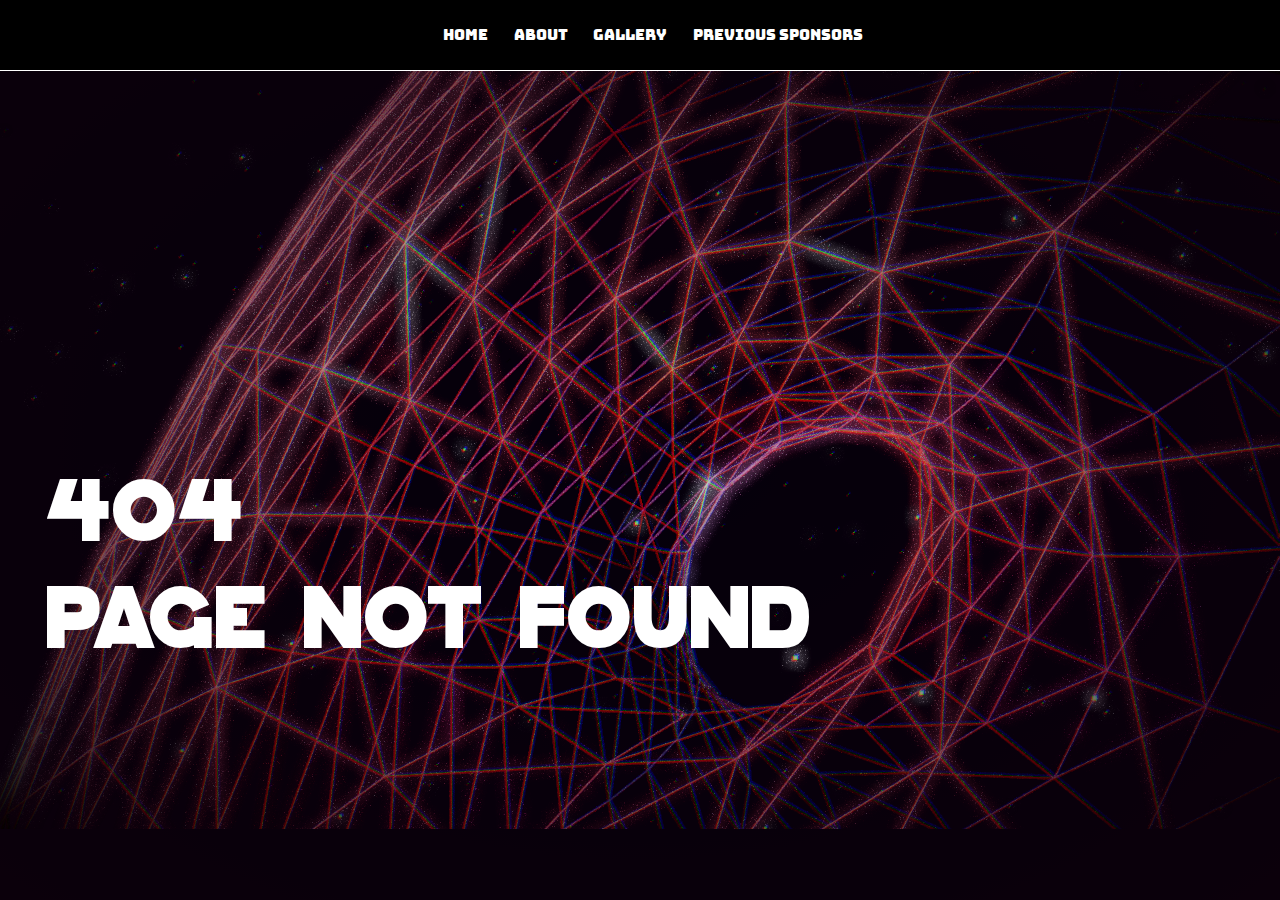
==== commit c025fb94: "Update from https://github.com/Felicity-IIIT-Hyderabad/website-2023/commit/14cbcef7c10f1ee89e0b48418" ====
--- a/index.html
+++ b/index.html
@@ -1 +1 @@
-<!doctype html><html lang="en"><head><title>Felicity 2023</title><meta charset="utf-8"/><link rel="icon" href="/favicon.ico"/><link rel="stylesheet" href="https://cdnjs.cloudflare.com/ajax/libs/font-awesome/4.7.0/css/font-awesome.min.css"><meta name="viewport" content="width=device-width,initial-scale=1,maximum-scale=1,user-scalable=no"/><meta name="theme-color" content="#000000"/><meta name="description" content="Website for Felicity 2023 - IIIT Hyderabad's Annual Techno-Cultural Fest"/><link rel="apple-touch-icon" href="/logo192.png"/><link rel="manifest" href="/manifest.json"/><script defer="defer" src="/static/js/main.851ae652.js"></script><link href="/static/css/main.61eb22ad.css" rel="stylesheet"></head><body><noscript>You need to enable JavaScript to run this app.</noscript><div id="root"></div></body></html>+<!doctype html><html lang="en"><head><title>Felicity 2023</title><meta charset="utf-8"/><link rel="icon" href="/favicon.ico"/><link rel="stylesheet" href="https://cdnjs.cloudflare.com/ajax/libs/font-awesome/4.7.0/css/font-awesome.min.css"><meta name="viewport" content="width=device-width,initial-scale=1,maximum-scale=1,user-scalable=no"/><meta name="theme-color" content="#000000"/><meta name="description" content="Website for Felicity 2023 - IIIT Hyderabad's Annual Techno-Cultural Fest"/><link rel="apple-touch-icon" href="/logo192.png"/><link rel="manifest" href="/manifest.json"/><script defer="defer" src="/static/js/main.437ed143.js"></script><link href="/static/css/main.d612cbd8.css" rel="stylesheet"></head><body><noscript>You need to enable JavaScript to run this app.</noscript><div id="root"></div></body></html>--- a/static/css/main.d612cbd8.css
+++ b/static/css/main.d612cbd8.css
@@ -0,0 +1,2 @@
+@font-face{font-family:GogoHack;font-weight:700;src:local("GogoHack"),url(/static/media/GoGo-Hack.d692cba14634cc0441f6.ttf) format("truetype")}@font-face{font-family:Fivo;src:local("Fivo"),url(/static/media/FivoSans-Regular.f010dad46e2810b3a210.otf) format("truetype")}@font-face{font-family:Fivo;font-weight:700;src:local("Fivo"),url(/static/media/FivoSans-Bold.741490f86192b2bf9dcc.otf) format("truetype")}@font-face{font-family:Bungee;font-weight:700;src:local("Bungee"),url(/static/media/Bungee-Regular.3d95fa68283102c29cd9.ttf) format("truetype")}.gogo{font-family:GogoHack}.fivo{font-family:Fivo}.bungee{font-family:Bungee}::-webkit-scrollbar{height:8px;width:10px}::-webkit-scrollbar-track{background:#2f2f2f}::-webkit-scrollbar-thumb{background:#fb607f;border-radius:5px}:root{--navbarHeight:70px;--desktopOffset:10vw;--sidebarWidth:30vw;--aboutusOffset:35vh;--red:#fb607f}body,html{background-color:#000;color:#fff;margin:0;overflow-x:hidden;width:100%}.titlemob{font-size:11vw;line-height:.8;padding:30vh 0 8vh 5vw;text-align:left}.month{font-size:200%;margin-top:0}#navbar{background-color:#000;border-bottom:1px solid #fff;font-size:15px;justify-content:space-between;width:100vw;z-index:100}#navbar,.linksContainer{align-items:center;height:70px;height:var(--navbarHeight);position:fixed}.linksContainer{justify-content:space-around;left:1%;width:100%}.about-people{border:solid #fff;border-width:1px 0;display:flex;flex-direction:column;justify-content:space-around}.links{align-items:center;gap:2vw;height:70px;height:var(--navbarHeight);justify-content:center;list-style:none;padding:0;position:absolute;width:100%}.fr{display:flex;flex-direction:row}.fillspace{justify-content:space-evenly;padding:0 10% 2%;width:100%}.fillvertspace{align-items:center}.fc{display:flex;flex-direction:column}.fc a{text-align:center}.fwrap{flex-wrap:wrap}.preventcut{margin-left:-5%}#desktop{height:100%;left:10vw;left:calc(var(--desktopOffset));position:absolute;width:80vw;width:calc(100vw - var(--desktopOffset)*2)}#sideBar{border-left:1px solid #fff;border-right:1px solid #fff;height:calc(100vh - 70px);height:calc(100vh - var(--navbarHeight));justify-content:space-between;left:10vw;left:var(--desktopOffset);position:fixed;top:70px;top:var(--navbarHeight);z-index:2}#sideBar,.titleWrapper{width:30vw;width:var(--sidebarWidth)}.titleWrapper{align-items:center;display:flex;flex-direction:column;height:75vh;justify-content:center;margin:auto}#margin{top:35vh;top:var(--aboutusOffset)}.aboutUs{color:#fff;left:40vw;left:calc(var(--sidebarWidth) + var(--desktopOffset));padding-top:250px;position:absolute;scroll-snap-type:y mandatory;width:50vw;width:calc(100vw - var(--sidebarWidth) - var(--desktopOffset)*2)}.aboutUsSection{align-items:center;border-bottom:1px solid #fff;display:flex;justify-content:center;margin-left:1px;scroll-snap-align:start;width:100%}.sponimg{width:200px}.sponimgbig{width:325px}.padimg{padding-top:15%}.about-social{padding:4%}.vline{background-color:#fff;height:100vh;left:90vw;left:calc(100vw - var(--desktopOffset));position:fixed;width:1px}.title{height:90%}.three{background-color:#07000e;height:100vh;opacity:.8;position:fixed;width:100vw}a{color:#fff;font-style:normal;text-decoration:none}.red{color:#fb607f;color:var(--red)}.sign{cursor:default;position:absolute;right:10%;width:190px}.sign-dropdown{margin-left:.5%;position:absolute;right:2%;width:10%}.fel{font-size:60px;height:81px;left:5vw;position:absolute;top:0}.dayPassDrop{height:200px;width:200px;z-index:10}.dayPassDropdown{display:none;font-size:0}.dayPassDrop:hover+.dayPassDropdown{display:block;font-size:10px}.forward{-webkit-transform:translateZ(1px);transform:translateZ(1px)}.register{background-color:initial;border:1px solid #fff;border-left:none;border-right:none;color:#fff;cursor:pointer;font-size:150%;font-weight:700;height:10vh;width:100%}.register,.register:hover{transition:all .2s ease-in-out}.register:hover{background-color:#fff;color:#fb607f;color:var(--red);opacity:90%}.ver{color:#fff;font-size:150%;font-weight:700;margin-bottom:-5%}.triangle{border:solid;border-width:0 .5px;padding:2% 5%;width:calc(10% - 1.6px)}.ar{align-items:end}.aboutUsText{font-size:140%;margin:0;padding:10%;width:80%}.aboutUsText code{font-size:130%}.aboutUsBlock{margin:20px;text-align:center}.white{background-color:#fff}.data{border:solid;border-width:1px 0;height:45vmin;z-index:4}.dataWrapper_l{height:45vmin;width:60%}.data_lt{height:40vmin;width:100%}.data_lt div{border:solid;border-width:0 0 1px;display:flex;flex-direction:row;font-size:3vh;height:calc(5vh - 1px);justify-content:space-between;padding-left:10PX}.data_lb{font-size:200%;height:5vmin;margin:auto;padding-left:5%;width:100%}.data_r{border:solid;border-width:0 0 0 1px;height:43vmin;padding:1vmin;width:50%}.prize{font-size:500%;margin:0}.prize h1{font-size:160%;margin:-50px 0 -40px}.date{font-size:10vmin;margin:0}.footer{align-items:center;background-color:#000;color:#777;display:flex;font-size:14px;height:100%;justify-content:space-evenly;padding:25px}.footer div{text-align:center;width:30%}.footerwrapperhome{bottom:0;position:absolute;width:100%}.blur{-webkit-backdrop-filter:blur(2px);backdrop-filter:blur(2px)}.hamburger-list{background-color:#171717;overflow:hidden;position:fixed;top:70px;top:var(--navbarHeight);width:100%;z-index:99}.hamburger-list #hamburger-list-items{display:none;height:0;transition:height 3s linear 1s,display 1s;z-index:99}.hamburger-list a{color:#fff;display:block;font-size:17px;padding:14px 16px;text-decoration:none}.hamburger-list a.icon{background:#000;display:block;position:absolute;right:0;top:0}.hamburger-list a:hover{background-color:#ddd;color:#000}.logo{left:30%;position:absolute;top:10%;width:125px}.hamburger{display:none;position:fixed;right:0;top:0;width:8vw;z-index:999}.hamburger>i{font-size:4vh}#date{border:solid;border-width:0 0 1px}.people{justify-content:flex-start!important;overflow-x:auto;padding-bottom:10%;scroll-behavior:smooth;scrollbar-color:red}.people-container{padding:8%}.people>.testimotionals>.card>.content{display:block;font-size:30px;width:100%}.testimotionals{display:inline-block;margin-right:30px;width:400px}.testimotionals .card{background:#171717;box-shadow:0 10px 40px rgba(0,0,0,.5);box-sizing:border-box;height:250px;margin:0 auto;overflow:hidden;padding:60px 20px 20px;position:relative;text-align:center;width:350px}.testimotionals .card .layer{background:linear-gradient(270deg,#e14897,#fb607f);height:100%;left:0;position:absolute;top:calc(100% - 2px);transition:.5s;width:100%;z-index:1}.testimotionals .card .content{position:relative;z-index:2}.testimotionals .card:hover .layer{top:0}.testimotionals .card .content p{color:#fff;font-size:14px;line-height:24px}.testimotionals .card .content .image{border:4px solid #fff;border-radius:50%;box-shadow:0 10px 40px rgba(0,0,0,.5);height:100px;margin:0 auto;overflow:hidden;width:100px}.testimotionals .card .conte nt .details h2{color:#fff;font-size:18px}.testimotionals .card .content .details h2 span{color:purple;font-size:18px;transition:.5s}.testimotionals .card:hover .content .details h2 span{color:#fff;position:relative}.details{display:block!important;font-size:60%!important}@media (pointer:coarse),(pointer:none){.logo{left:0;width:120px}.fel,.logo{position:absolute}.fel{left:35%;top:0}.sign{position:relative;right:0}.sign-dropdown{display:inline!important;margin-bottom:2%;margin-right:2%;position:relative;width:150px}.aboutUs{left:0;position:relative;width:100vw}.cmng{-webkit-backdrop-filter:blur(1px);backdrop-filter:blur(1px)}body{overflow-x:hidden}.white{background-color:#fff}.footer{border-width:1px 0 0}.buy-wrapper{background-color:rgba(0,0,0,.5);border:1px solid #fff;height:100vh!important;margin:auto;overflow-y:scroll;position:relative;width:90vw!important}.buy-content{height:100%!important;overflow-y:scroll!important;width:100%!important}.buy-btn{padding:3%!important;text-align:center!important;width:93%!important}.hamburger{display:block;font-size:8vw;height:50px;position:fixed;right:10px;top:2%;width:50px;z-index:999}.hamburger>i{font-size:4vh}.links,.navbar>.links,.sign{display:none}.about-people{margin-left:0;margin-right:0;padding:5%;position:relative}.about-social{padding:5%;width:12%}.about-people>div{padding:1%}.testimotionals{height:215px;margin-left:20px;width:400px}.footer div{width:80%}::-webkit-scrollbar{width:0}.data{border:none;display:flex;flex-direction:column;height:210vmin;margin:auto;text-align:center}.dataWrapper_l{font-size:5px;height:100vmin;text-align:center;width:100vmin}.data_r{height:95vmin;margin-top:5%;width:100vmin}.data_lb{font-size:500%;margin:0}.data_lt{height:70vmin}.wrapmob{font-size:150%;width:100%}.wrapmob div{border:solid;border-width:1px 0;padding-bottom:3%;padding-top:3%}}.buy-wrapper{background-color:rgba(0,0,0,.5);border:1px solid #fff;height:100vh;margin:auto;overflow-y:scroll;position:relative;width:80vw}.buy-container{color:#fff;padding:2%;position:relative;top:15%}.buy-content{height:85%;margin:auto;overflow-y:scroll!important;width:50%}.buy-btn{border:1px solid #fff;cursor:pointer;margin:2% 2% 2% 0;padding:1%;transition-property:background-color,color;transition:.2s;width:-webkit-fit-content;width:-moz-fit-content;width:fit-content}.buy-btn:hover{background-color:#fff;color:#000}.buy-btn:active{background-color:#000;color:#fff;-webkit-transform:translateY(2px);transform:translateY(2px)}#galleryContainer{opacity:80%;padding:10vmin 0}.carousel .control-arrow,.carousel.carousel-slider .control-arrow{background:none;border:0;cursor:pointer;filter:alpha(opacity=40);font-size:32px;opacity:.4;position:absolute;top:20px;transition:all .25s ease-in;z-index:2}.carousel .control-arrow:focus,.carousel .control-arrow:hover{filter:alpha(opacity=100);opacity:1}.carousel .control-arrow:before,.carousel.carousel-slider .control-arrow:before{border-bottom:8px solid transparent;border-top:8px solid transparent;content:"";display:inline-block;margin:0 5px}.carousel .control-disabled.control-arrow{cursor:inherit;display:none;filter:alpha(opacity=0);opacity:0}.carousel .control-prev.control-arrow{left:0}.carousel .control-prev.control-arrow:before{border-right:8px solid #fff}.carousel .control-next.control-arrow{right:0}.carousel .control-next.control-arrow:before{border-left:8px solid #fff}.carousel-root{outline:none}.carousel{position:relative;width:100%}.carousel *{box-sizing:border-box}.carousel img{display:inline-block;pointer-events:none;width:100%}.carousel .carousel{position:relative}.carousel .control-arrow{background:none;border:0;font-size:18px;margin-top:-13px;outline:0;top:50%}.carousel .thumbs-wrapper{margin:20px;overflow:hidden}.carousel .thumbs{list-style:none;position:relative;-webkit-transform:translateZ(0);transform:translateZ(0);transition:all .15s ease-in;white-space:nowrap}.carousel .thumb{border:3px solid #fff;display:inline-block;margin-right:6px;overflow:hidden;padding:2px;transition:border .15s ease-in;white-space:nowrap}.carousel .thumb:focus{border:3px solid #ccc;outline:none}.carousel .thumb.selected,.carousel .thumb:hover{border:3px solid #333}.carousel .thumb img{vertical-align:top}.carousel.carousel-slider{margin:0;overflow:hidden;position:relative}.carousel.carousel-slider .control-arrow{bottom:0;color:#fff;font-size:26px;margin-top:0;padding:5px;top:0}.carousel.carousel-slider .control-arrow:hover{background:rgba(0,0,0,.2)}.carousel .slider-wrapper{margin:auto;overflow:hidden;transition:height .15s ease-in;width:100%}.carousel .slider-wrapper.axis-horizontal .slider{-ms-box-orient:horizontal;display:-moz-flex;display:flex}.carousel .slider-wrapper.axis-horizontal .slider .slide{flex-direction:column;flex-flow:column}.carousel .slider-wrapper.axis-vertical{-ms-box-orient:horizontal;display:-moz-flex;display:flex}.carousel .slider-wrapper.axis-vertical .slider{flex-direction:column}.carousel .slider{list-style:none;margin:0;padding:0;position:relative;width:100%}.carousel .slider.animated{transition:all .35s ease-in-out}.carousel .slide{margin:0;min-width:100%;position:relative;text-align:center}.carousel .slide img{border:0;vertical-align:top;width:100%}.carousel .slide iframe{border:0;display:inline-block;margin:0 40px 40px;width:calc(100% - 80px)}.carousel .slide .legend{background:#000;border-radius:10px;bottom:40px;color:#fff;font-size:12px;left:50%;margin-left:-45%;opacity:.25;padding:10px;position:absolute;text-align:center;transition:all .5s ease-in-out;transition:opacity .35s ease-in-out;width:90%}.carousel .control-dots{bottom:0;margin:10px 0;padding:0;position:absolute;text-align:center;width:100%;z-index:1}@media (min-width:960px){.carousel .control-dots{bottom:0}}.carousel .control-dots .dot{background:#fff;border-radius:50%;box-shadow:1px 1px 2px rgba(0,0,0,.9);cursor:pointer;display:inline-block;filter:alpha(opacity=30);height:8px;margin:0 8px;opacity:.3;transition:opacity .25s ease-in;width:8px}.carousel .control-dots .dot.selected,.carousel .control-dots .dot:hover{filter:alpha(opacity=100);opacity:1}.carousel .carousel-status{color:#fff;font-size:10px;padding:5px;position:absolute;right:0;text-shadow:1px 1px 1px rgba(0,0,0,.9);top:0}.carousel:hover .slide .legend{opacity:1}body{overflow:hidden}.rightText{align-items:end;border:solid;border-width:0 0 0 1px;color:#f7f8fa;display:flex;flex-direction:column;height:100%;justify-content:center;padding-left:2%;position:absolute;top:40px;width:28vw;z-index:4}.titleText{font-size:max(3vw,24px);line-height:85%;margin-bottom:10px;margin-right:20px}.clubText{font-size:max(1vw,18px);line-height:95%;margin-right:20px;text-align:right}.descriptionText{font-size:14px;margin-right:20px;margin-top:20px}::-webkit-scrollbar{width:1px}.css-dip3t8{height:99%!important;overflow-y:scroll!important;position:relative!important;z-index:3!important}aside{max-height:60vh;overflow:hidden}.indexContainer{align-items:center;border-radius:5px;display:flex;flex-direction:column;font-family:monospace;height:100%;justify-content:center;left:50px;position:fixed;top:3vh;width:200px;z-index:4}body{background:radial-gradient(#000,#1f0101)}.black{background-color:#000;left:0;width:100%}.indexItem{align-items:center;display:flex;justify-content:space-around}.indexItem,.indexItem:hover{transition:all .1s ease-in-out}.indexItem:hover{border:2px solid #f7f8fa}.indexItemText{color:#f7f8fa;font-size:10px}.circle{border:1px solid #f7f8fa;border-radius:50%;height:10px;width:10px}.chevronWrapper{align-items:center;cursor:pointer;display:flex;height:100px;justify-content:center;left:50%;width:100px}.chevron,.chevronWrapper{position:fixed;transition:all .1s ease-in-out}.chevron{height:1px;margin-bottom:1px;padding:.5px;text-align:center;width:150px}.chevronWrapper:hover{opacity:80%;transition:all .1s ease-in-out}.chevronWrapper:has(:hover) .chevron{opacity:50%;transition:all .1s ease-in-out}.chevron.top,.chevronWrapper.top{top:110px;-webkit-transform:translateX(-50%) rotate(180deg);transform:translateX(-50%) rotate(180deg)}.chevron.bottom,.chevronWrapper.bottom{bottom:2vh;-webkit-transform:translateX(-50%);transform:translateX(-50%)}.chevron:before{left:0;-webkit-transform:skew(0deg,6deg);transform:skew(0deg,6deg)}.chevron:after,.chevron:before{background:#f7f8fa;content:"";height:100%;position:absolute;top:0;width:50%}.chevron:after{right:0;-webkit-transform:skew(0deg,-6deg);transform:skew(0deg,-6deg)}.header{color:#fff;display:flex;flex-direction:row;justify-content:space-around;z-index:7}.header,.header2{height:50px;left:0;position:fixed;top:200px;width:100%}.header2{-webkit-backdrop-filter:blur(3px);backdrop-filter:blur(3px);z-index:6}#mobileIndexButton{background-color:#fff;border-radius:50%;bottom:10vh;color:#000;height:50px;left:50%;position:absolute;-webkit-transform:translateX(-50%);transform:translateX(-50%);width:50px;z-index:10}.registerEventButton{border:1px solid;border-radius:5px;color:#fff;cursor:pointer;height:20px;margin-bottom:-20px;margin-right:20px;margin-top:10px;padding:10px 20px;text-align:center;transition:all .3s ease-in-out;width:100px}.registerEventButton:hover{background-color:initial!important;transition:all .3s ease-in-out}.center{align-items:center;display:flex;justify-content:center}#currentTime{font-size:1vw;position:absolute;right:20px;top:50px}.padTop{padding-top:2vh}.sponimgmed{width:150px}@media (pointer:coarse),(pointer:none){.rightText{align-items:baseline;border:none;width:45vw}}
+/*# sourceMappingURL=main.d612cbd8.css.map*/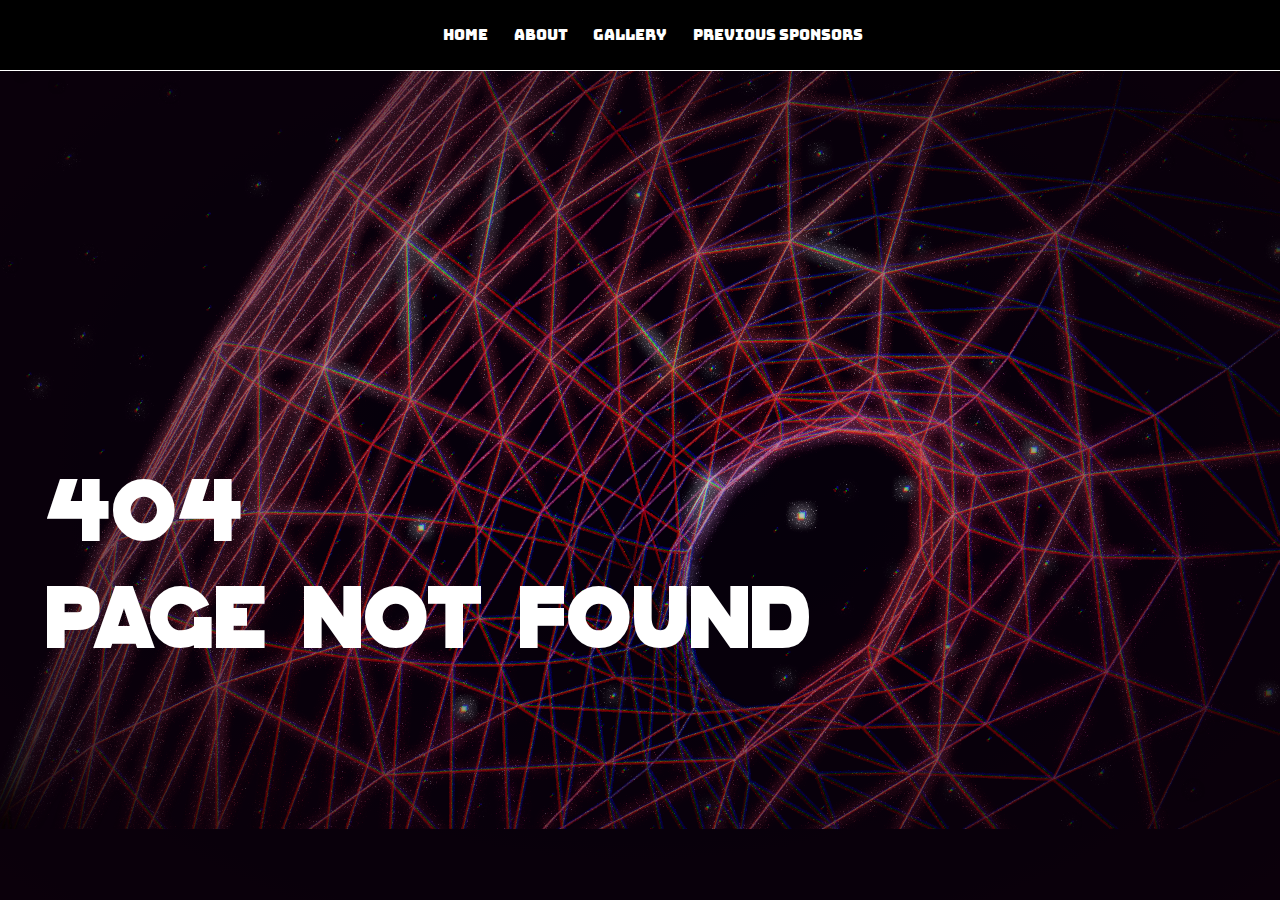
==== commit b217b481: "Update from https://github.com/Felicity-IIIT-Hyderabad/website-2023/commit/da155f5b83a26debd278ab4d2" ====
--- a/index.html
+++ b/index.html
@@ -1 +1 @@
-<!doctype html><html lang="en"><head><title>Felicity 2023</title><meta charset="utf-8"/><link rel="icon" href="/favicon.ico"/><link rel="stylesheet" href="https://cdnjs.cloudflare.com/ajax/libs/font-awesome/4.7.0/css/font-awesome.min.css"><meta name="viewport" content="width=device-width,initial-scale=1,maximum-scale=1,user-scalable=no"/><meta name="theme-color" content="#000000"/><meta name="description" content="Website for Felicity 2023 - IIIT Hyderabad's Annual Techno-Cultural Fest"/><link rel="apple-touch-icon" href="/logo192.png"/><link rel="manifest" href="/manifest.json"/><script defer="defer" src="/static/js/main.437ed143.js"></script><link href="/static/css/main.d612cbd8.css" rel="stylesheet"></head><body><noscript>You need to enable JavaScript to run this app.</noscript><div id="root"></div></body></html>+<!doctype html><html lang="en"><head><title>Felicity 2023</title><meta charset="utf-8"/><link rel="icon" href="/favicon.ico"/><link rel="stylesheet" href="https://cdnjs.cloudflare.com/ajax/libs/font-awesome/4.7.0/css/font-awesome.min.css"><meta name="viewport" content="width=device-width,initial-scale=1,maximum-scale=1,user-scalable=no"/><meta name="theme-color" content="#000000"/><meta name="description" content="Website for Felicity 2023 - IIIT Hyderabad's Annual Techno-Cultural Fest"/><link rel="apple-touch-icon" href="/logo192.png"/><link rel="manifest" href="/manifest.json"/><script defer="defer" src="/static/js/main.a4508978.js"></script><link href="/static/css/main.7f0c5a1e.css" rel="stylesheet"></head><body><noscript>You need to enable JavaScript to run this app.</noscript><div id="root"></div></body></html>--- a/static/css/main.7f0c5a1e.css
+++ b/static/css/main.7f0c5a1e.css
@@ -0,0 +1,2 @@
+@font-face{font-family:GogoHack;font-weight:700;src:local("GogoHack"),url(/static/media/GoGo-Hack.d692cba14634cc0441f6.ttf) format("truetype")}@font-face{font-family:Fivo;src:local("Fivo"),url(/static/media/FivoSans-Regular.f010dad46e2810b3a210.otf) format("truetype")}@font-face{font-family:Fivo;font-weight:700;src:local("Fivo"),url(/static/media/FivoSans-Bold.741490f86192b2bf9dcc.otf) format("truetype")}@font-face{font-family:Bungee;font-weight:700;src:local("Bungee"),url(/static/media/Bungee-Regular.3d95fa68283102c29cd9.ttf) format("truetype")}.gogo{font-family:GogoHack}.fivo{font-family:Fivo}.bungee{font-family:Bungee}::-webkit-scrollbar{height:8px;width:10px}::-webkit-scrollbar-track{background:#2f2f2f}::-webkit-scrollbar-thumb{background:#fb607f;border-radius:5px}:root{--navbarHeight:70px;--desktopOffset:10vw;--sidebarWidth:30vw;--aboutusOffset:35vh;--red:#fb607f}body,html{background-color:#000;color:#fff;margin:0;overflow-x:hidden;width:100%}.titlemob{font-size:11vw;line-height:.8;padding:30vh 0 8vh 5vw;text-align:left}.month{font-size:200%;margin-top:0}#navbar{background-color:#000;border-bottom:1px solid #fff;font-size:15px;justify-content:space-between;width:100vw;z-index:100}#navbar,.linksContainer{align-items:center;height:70px;height:var(--navbarHeight);position:fixed}.linksContainer{justify-content:space-around;left:1%;width:100%}.about-people{border:solid #fff;border-width:1px 0;display:flex;flex-direction:column;justify-content:space-around}.links{align-items:center;gap:2vw;height:70px;height:var(--navbarHeight);justify-content:center;list-style:none;padding:0;position:absolute;width:100%}.fr{display:flex;flex-direction:row}.fillspace{justify-content:space-evenly;padding:0 10% 2%;width:100%}.fillvertspace{align-items:center}.fc{display:flex;flex-direction:column}.fc a{text-align:center}.fwrap{flex-wrap:wrap}.preventcut{margin-left:-5%}#desktop{height:100%;left:10vw;left:calc(var(--desktopOffset));position:absolute;width:80vw;width:calc(100vw - var(--desktopOffset)*2)}#sideBar{border-left:1px solid #fff;border-right:1px solid #fff;height:calc(100vh - 70px);height:calc(100vh - var(--navbarHeight));justify-content:space-between;left:10vw;left:var(--desktopOffset);position:fixed;top:70px;top:var(--navbarHeight);z-index:2}#sideBar,.titleWrapper{width:30vw;width:var(--sidebarWidth)}.titleWrapper{align-items:center;display:flex;flex-direction:column;height:75vh;justify-content:center;margin:auto}#margin{top:35vh;top:var(--aboutusOffset)}.aboutUs{color:#fff;left:40vw;left:calc(var(--sidebarWidth) + var(--desktopOffset));padding-top:250px;position:absolute;scroll-snap-type:y mandatory;width:50vw;width:calc(100vw - var(--sidebarWidth) - var(--desktopOffset)*2)}.aboutUsSection{align-items:center;border-bottom:1px solid #fff;display:flex;justify-content:center;margin-left:1px;scroll-snap-align:start;width:100%}.sponimg{width:200px}.sponimgbig{width:325px}.padimg{padding-top:15%}.about-social{padding:4%}.vline{background-color:#fff;height:100vh;left:90vw;left:calc(100vw - var(--desktopOffset));position:fixed;width:1px}.title{height:90%}.three{background-color:#07000e;height:100vh;opacity:.8;position:fixed;width:100vw}a{color:#fff;font-style:normal;text-decoration:none}.red{color:#fb607f;color:var(--red)}.sign{cursor:default;position:absolute;right:10%;width:190px}.sign-dropdown{margin-left:.5%;position:absolute;right:2%;width:10%}.fel{font-size:60px;height:81px;left:5vw;position:absolute;top:0}.dayPassDrop{height:200px;width:200px;z-index:10}.dayPassDropdown{display:none;font-size:0}.dayPassDrop:hover+.dayPassDropdown{display:block;font-size:10px}.forward{-webkit-transform:translateZ(1px);transform:translateZ(1px)}.register{background-color:initial;border:1px solid #fff;border-left:none;border-right:none;color:#fff;cursor:pointer;font-size:150%;font-weight:700;height:10vh;width:100%}.register,.register:hover{transition:all .2s ease-in-out}.register:hover{background-color:#fff;color:#fb607f;color:var(--red);opacity:90%}.ver{color:#fff;font-size:150%;font-weight:700;margin-bottom:-5%}.triangle{border:solid;border-width:0 .5px;padding:2% 5%;width:calc(10% - 1.6px)}.ar{align-items:end}.aboutUsText{font-size:140%;margin:0;padding:10%;width:80%}.aboutUsText code{font-size:130%}.aboutUsBlock{margin:20px;text-align:center}.white{background-color:#fff}.data{border:solid;border-width:1px 0;height:45vmin;z-index:4}.dataWrapper_l{height:45vmin;width:60%}.data_lt{height:40vmin;width:100%}.data_lt div{border:solid;border-width:0 0 1px;display:flex;flex-direction:row;font-size:3vh;height:calc(5vh - 1px);justify-content:space-between;padding-left:10PX}.data_lb{font-size:200%;height:5vmin;margin:auto;padding-left:5%;width:100%}.data_r{border:solid;border-width:0 0 0 1px;height:43vmin;padding:1vmin;width:50%}.prize{font-size:500%;margin:0}.prize h1{font-size:160%;margin:-50px 0 -40px}.date{font-size:10vmin;margin:0}.footer{align-items:center;background-color:#000;color:#777;display:flex;font-size:14px;height:100%;justify-content:space-evenly;padding:25px}.footer div{text-align:center;width:30%}.footerwrapperhome{bottom:0;position:absolute;width:100%}.blur{-webkit-backdrop-filter:blur(2px);backdrop-filter:blur(2px)}.hamburger-list{background-color:#171717;overflow:hidden;position:fixed;top:70px;top:var(--navbarHeight);width:100%;z-index:99}.hamburger-list #hamburger-list-items{display:none;height:0;transition:height 3s linear 1s,display 1s;z-index:99}.hamburger-list a{color:#fff;display:block;font-size:17px;padding:14px 16px;text-decoration:none}.hamburger-list a.icon{background:#000;display:block;position:absolute;right:0;top:0}.hamburger-list a:hover{background-color:#ddd;color:#000}.logo{left:30%;position:absolute;top:10%;width:125px}.hamburger{display:none;position:fixed;right:0;top:0;width:8vw;z-index:999}.hamburger>i{font-size:4vh}#date{border:solid;border-width:0 0 1px}.people{justify-content:flex-start!important;overflow-x:auto;padding-bottom:10%;scroll-behavior:smooth;scrollbar-color:red}.people-container{padding:8%}.people>.testimotionals>.card>.content{display:block;font-size:30px;width:100%}.testimotionals{display:inline-block;margin-right:30px;width:400px}.testimotionals .card{background:#171717;box-shadow:0 10px 40px rgba(0,0,0,.5);box-sizing:border-box;height:250px;margin:0 auto;overflow:hidden;padding:60px 20px 20px;position:relative;text-align:center;width:350px}.testimotionals .card .layer{background:linear-gradient(270deg,#e14897,#fb607f);height:100%;left:0;position:absolute;top:calc(100% - 2px);transition:.5s;width:100%;z-index:1}.testimotionals .card .content{position:relative;z-index:2}.testimotionals .card:hover .layer{top:0}.testimotionals .card .content p{color:#fff;font-size:14px;line-height:24px}.testimotionals .card .content .image{border:4px solid #fff;border-radius:50%;box-shadow:0 10px 40px rgba(0,0,0,.5);height:100px;margin:0 auto;overflow:hidden;width:100px}.testimotionals .card .conte nt .details h2{color:#fff;font-size:18px}.testimotionals .card .content .details h2 span{color:purple;font-size:18px;transition:.5s}.testimotionals .card:hover .content .details h2 span{color:#fff;position:relative}.details{display:block!important;font-size:60%!important}@media (pointer:coarse),(pointer:none){.logo{left:0;width:120px}.fel,.logo{position:absolute}.fel{left:35%;top:0}.sign{position:relative;right:0}.sign-dropdown{display:inline!important;margin-bottom:2%;margin-right:2%;position:relative;width:150px}.aboutUs{left:0;position:relative;width:100vw}.cmng{-webkit-backdrop-filter:blur(1px);backdrop-filter:blur(1px)}body{overflow-x:hidden}.white{background-color:#fff}.footer{border-width:1px 0 0}.buy-wrapper{background-color:rgba(0,0,0,.5);border:1px solid #fff;height:100vh!important;margin:auto;overflow-y:scroll;position:relative;width:90vw!important}.buy-content{height:100%!important;overflow-y:scroll!important;width:100%!important}.buy-btn{padding:3%!important;text-align:center!important;width:93%!important}.hamburger{display:block;font-size:8vw;height:50px;position:fixed;right:10px;top:2%;width:50px;z-index:999}.hamburger>i{font-size:4vh}.links,.navbar>.links,.sign{display:none}.about-people{margin-left:0;margin-right:0;padding:5%;position:relative}.about-social{padding:5%;width:12%}.about-people>div{padding:1%}.testimotionals{height:215px;margin-left:20px;width:400px}.footer div{width:80%}::-webkit-scrollbar{width:0}.data{border:none;display:flex;flex-direction:column;height:210vmin;margin:auto;text-align:center}.dataWrapper_l{font-size:5px;height:100vmin;text-align:center;width:100vmin}.data_r{height:95vmin;margin-top:5%;width:100vmin}.data_lb{font-size:500%;margin:0}.data_lt{height:70vmin}.wrapmob{font-size:150%;width:100%}.wrapmob div{border:solid;border-width:1px 0;padding-bottom:3%;padding-top:3%}}.buy-wrapper{background-color:rgba(0,0,0,.5);border:1px solid #fff;height:100vh;margin:auto;overflow-y:scroll;position:relative;width:80vw}.buy-container{color:#fff;padding:2%;position:relative;top:15%}.buy-content{height:85%;margin:auto;overflow-y:scroll!important;width:50%}.buy-btn{border:1px solid #fff;cursor:pointer;margin:2% 2% 2% 0;padding:1%;transition-property:background-color,color;transition:.2s;width:-webkit-fit-content;width:-moz-fit-content;width:fit-content}.buy-btn:hover{background-color:#fff;color:#000}.buy-btn:active{background-color:#000;color:#fff;-webkit-transform:translateY(2px);transform:translateY(2px)}#galleryContainer{padding:10vmin 30vmin}#galleryContainermob{background-color:#07000e;padding:20vmin 10vmin 10vmin}.carousel .control-arrow,.carousel.carousel-slider .control-arrow{background:none;border:0;cursor:pointer;filter:alpha(opacity=40);font-size:32px;opacity:.4;position:absolute;top:20px;transition:all .25s ease-in;z-index:2}.carousel .control-arrow:focus,.carousel .control-arrow:hover{filter:alpha(opacity=100);opacity:1}.carousel .control-arrow:before,.carousel.carousel-slider .control-arrow:before{border-bottom:8px solid transparent;border-top:8px solid transparent;content:"";display:inline-block;margin:0 5px}.carousel .control-disabled.control-arrow{cursor:inherit;display:none;filter:alpha(opacity=0);opacity:0}.carousel .control-prev.control-arrow{left:0}.carousel .control-prev.control-arrow:before{border-right:8px solid #fff}.carousel .control-next.control-arrow{right:0}.carousel .control-next.control-arrow:before{border-left:8px solid #fff}.carousel-root{outline:none}.carousel{position:relative;width:100%}.carousel *{box-sizing:border-box}.carousel img{display:inline-block;pointer-events:none;width:100%}.carousel .carousel{position:relative}.carousel .control-arrow{background:none;border:0;font-size:18px;margin-top:-13px;outline:0;top:50%}.carousel .thumbs-wrapper{margin:20px;overflow:hidden}.carousel .thumbs{list-style:none;position:relative;-webkit-transform:translateZ(0);transform:translateZ(0);transition:all .15s ease-in;white-space:nowrap}.carousel .thumb{border:3px solid #fff;display:inline-block;margin-right:6px;overflow:hidden;padding:2px;transition:border .15s ease-in;white-space:nowrap}.carousel .thumb:focus{border:3px solid #ccc;outline:none}.carousel .thumb.selected,.carousel .thumb:hover{border:3px solid #333}.carousel .thumb img{vertical-align:top}.carousel.carousel-slider{margin:0;overflow:hidden;position:relative}.carousel.carousel-slider .control-arrow{bottom:0;color:#fff;font-size:26px;margin-top:0;padding:5px;top:0}.carousel.carousel-slider .control-arrow:hover{background:rgba(0,0,0,.2)}.carousel .slider-wrapper{margin:auto;overflow:hidden;transition:height .15s ease-in;width:100%}.carousel .slider-wrapper.axis-horizontal .slider{-ms-box-orient:horizontal;display:-moz-flex;display:flex}.carousel .slider-wrapper.axis-horizontal .slider .slide{flex-direction:column;flex-flow:column}.carousel .slider-wrapper.axis-vertical{-ms-box-orient:horizontal;display:-moz-flex;display:flex}.carousel .slider-wrapper.axis-vertical .slider{flex-direction:column}.carousel .slider{list-style:none;margin:0;padding:0;position:relative;width:100%}.carousel .slider.animated{transition:all .35s ease-in-out}.carousel .slide{margin:0;min-width:100%;position:relative;text-align:center}.carousel .slide img{border:0;vertical-align:top;width:100%}.carousel .slide iframe{border:0;display:inline-block;margin:0 40px 40px;width:calc(100% - 80px)}.carousel .slide .legend{background:#000;border-radius:10px;bottom:40px;color:#fff;font-size:12px;left:50%;margin-left:-45%;opacity:.25;padding:10px;position:absolute;text-align:center;transition:all .5s ease-in-out;transition:opacity .35s ease-in-out;width:90%}.carousel .control-dots{bottom:0;margin:10px 0;padding:0;position:absolute;text-align:center;width:100%;z-index:1}@media (min-width:960px){.carousel .control-dots{bottom:0}}.carousel .control-dots .dot{background:#fff;border-radius:50%;box-shadow:1px 1px 2px rgba(0,0,0,.9);cursor:pointer;display:inline-block;filter:alpha(opacity=30);height:8px;margin:0 8px;opacity:.3;transition:opacity .25s ease-in;width:8px}.carousel .control-dots .dot.selected,.carousel .control-dots .dot:hover{filter:alpha(opacity=100);opacity:1}.carousel .carousel-status{color:#fff;font-size:10px;padding:5px;position:absolute;right:0;text-shadow:1px 1px 1px rgba(0,0,0,.9);top:0}.carousel:hover .slide .legend{opacity:1}body{overflow:hidden}.rightText{align-items:end;border:solid;border-width:0 0 0 1px;color:#f7f8fa;display:flex;flex-direction:column;height:100%;justify-content:center;padding-left:2%;position:absolute;top:40px;width:28vw;z-index:4}.titleText{font-size:max(3vw,24px);line-height:85%;margin-bottom:10px;margin-right:20px}.clubText{font-size:max(1vw,18px);line-height:95%;margin-right:20px;text-align:right}.descriptionText{font-size:14px;margin-right:20px;margin-top:20px}::-webkit-scrollbar{width:1px}.css-dip3t8{height:99%!important;overflow-y:scroll!important;position:relative!important;z-index:3!important}aside{max-height:60vh;overflow:hidden}.indexContainer{align-items:center;border-radius:5px;display:flex;flex-direction:column;font-family:monospace;height:100%;justify-content:center;left:50px;position:fixed;top:3vh;width:200px;z-index:4}body{background:radial-gradient(#000,#1f0101)}.black{background-color:#000;left:0;width:100%}.indexItem{align-items:center;display:flex;justify-content:space-around}.indexItem,.indexItem:hover{transition:all .1s ease-in-out}.indexItem:hover{border:2px solid #f7f8fa}.indexItemText{color:#f7f8fa;font-size:10px}.circle{border:1px solid #f7f8fa;border-radius:50%;height:10px;width:10px}.chevronWrapper{align-items:center;cursor:pointer;display:flex;height:100px;justify-content:center;left:50%;width:100px}.chevron,.chevronWrapper{position:fixed;transition:all .1s ease-in-out}.chevron{height:1px;margin-bottom:1px;padding:.5px;text-align:center;width:150px}.chevronWrapper:hover{opacity:80%;transition:all .1s ease-in-out}.chevronWrapper:has(:hover) .chevron{opacity:50%;transition:all .1s ease-in-out}.chevron.top,.chevronWrapper.top{top:110px;-webkit-transform:translateX(-50%) rotate(180deg);transform:translateX(-50%) rotate(180deg)}.chevron.bottom,.chevronWrapper.bottom{bottom:2vh;-webkit-transform:translateX(-50%);transform:translateX(-50%)}.chevron:before{left:0;-webkit-transform:skew(0deg,6deg);transform:skew(0deg,6deg)}.chevron:after,.chevron:before{background:#f7f8fa;content:"";height:100%;position:absolute;top:0;width:50%}.chevron:after{right:0;-webkit-transform:skew(0deg,-6deg);transform:skew(0deg,-6deg)}.header{color:#fff;display:flex;flex-direction:row;justify-content:space-around;z-index:7}.header,.header2{height:50px;left:0;position:fixed;top:200px;width:100%}.header2{-webkit-backdrop-filter:blur(3px);backdrop-filter:blur(3px);z-index:6}#mobileIndexButton{background-color:#fff;border-radius:50%;bottom:10vh;color:#000;height:50px;left:50%;position:absolute;-webkit-transform:translateX(-50%);transform:translateX(-50%);width:50px;z-index:10}.registerEventButton{border:1px solid;border-radius:5px;color:#fff;cursor:pointer;height:20px;margin-bottom:-20px;margin-right:20px;margin-top:10px;padding:10px 20px;text-align:center;transition:all .3s ease-in-out;width:100px}.registerEventButton:hover{background-color:initial!important;transition:all .3s ease-in-out}.center{align-items:center;display:flex;justify-content:center}#currentTime{font-size:1vw;position:absolute;right:20px;top:50px}.padTop{padding-top:2vh}.sponimgmed{width:150px}@media (pointer:coarse),(pointer:none){.rightText{align-items:baseline;border:none;width:45vw}}
+/*# sourceMappingURL=main.7f0c5a1e.css.map*/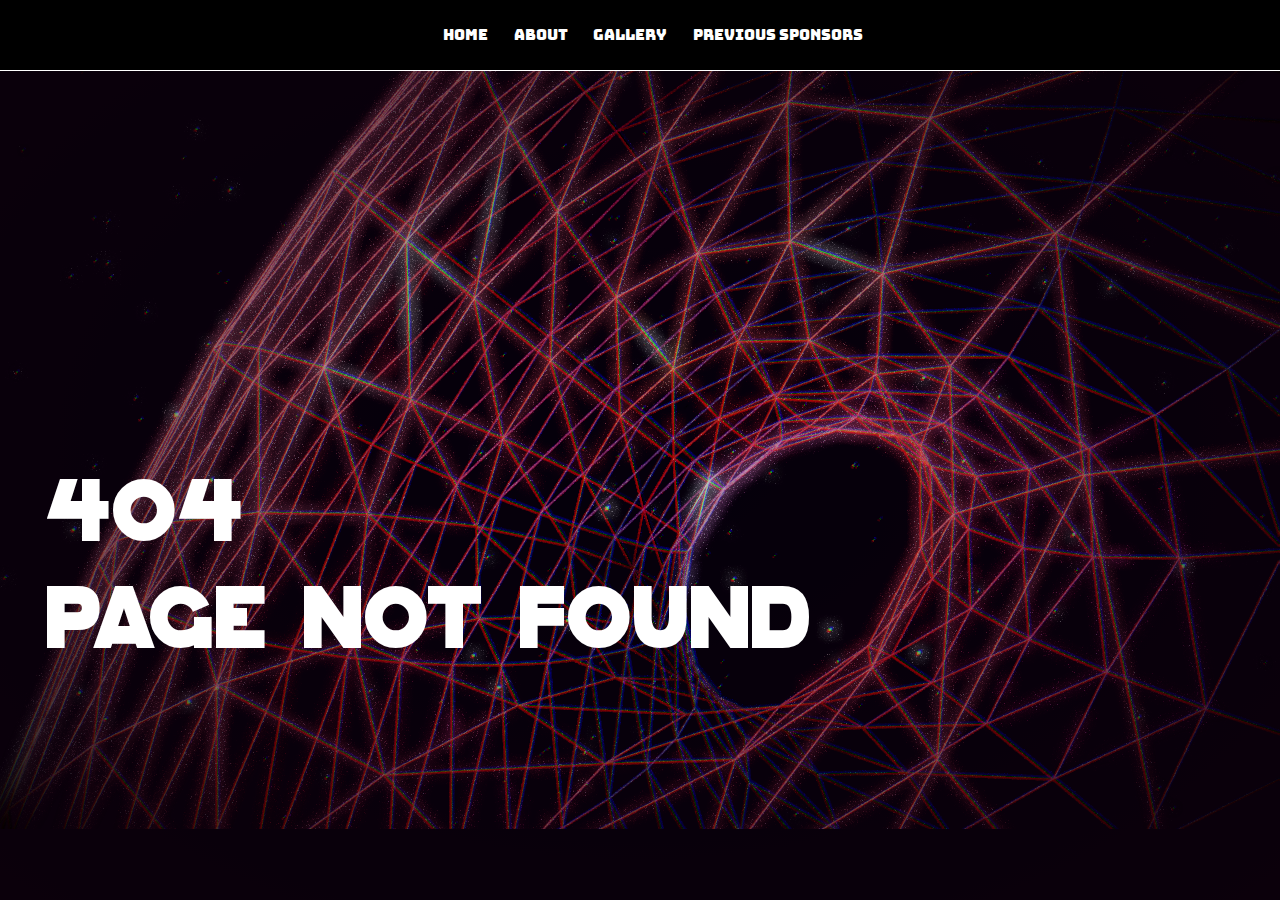
==== commit 169c0cb4: "Update from https://github.com/Felicity-IIIT-Hyderabad/website-2023/commit/9723e62376adec9040150e4ee" ====
--- a/index.html
+++ b/index.html
@@ -1 +1 @@
-<!doctype html><html lang="en"><head><title>Felicity 2023</title><meta charset="utf-8"/><link rel="icon" href="/favicon.ico"/><link rel="stylesheet" href="https://cdnjs.cloudflare.com/ajax/libs/font-awesome/4.7.0/css/font-awesome.min.css"><meta name="viewport" content="width=device-width,initial-scale=1,maximum-scale=1,user-scalable=no"/><meta name="theme-color" content="#000000"/><meta name="description" content="Website for Felicity 2023 - IIIT Hyderabad's Annual Techno-Cultural Fest"/><link rel="apple-touch-icon" href="/logo192.png"/><link rel="manifest" href="/manifest.json"/><script defer="defer" src="/static/js/main.a4508978.js"></script><link href="/static/css/main.7f0c5a1e.css" rel="stylesheet"></head><body><noscript>You need to enable JavaScript to run this app.</noscript><div id="root"></div></body></html>+<!doctype html><html lang="en"><head><title>Felicity 2023</title><meta charset="utf-8"/><link rel="icon" href="/favicon.ico"/><link rel="stylesheet" href="https://cdnjs.cloudflare.com/ajax/libs/font-awesome/4.7.0/css/font-awesome.min.css"><meta name="viewport" content="width=device-width,initial-scale=1,maximum-scale=1,user-scalable=no"/><meta name="theme-color" content="#000000"/><meta name="description" content="Website for Felicity 2023 - IIIT Hyderabad's Annual Techno-Cultural Fest"/><link rel="apple-touch-icon" href="/logo192.png"/><link rel="manifest" href="/manifest.json"/><script defer="defer" src="/static/js/main.47def7b0.js"></script><link href="/static/css/main.43b97915.css" rel="stylesheet"></head><body><noscript>You need to enable JavaScript to run this app.</noscript><div id="root"></div></body></html>--- a/static/css/main.43b97915.css
+++ b/static/css/main.43b97915.css
@@ -0,0 +1,2 @@
+@font-face{font-family:GogoHack;font-weight:700;src:local("GogoHack"),url(/static/media/GoGo-Hack.d692cba14634cc0441f6.ttf) format("truetype")}@font-face{font-family:Fivo;src:local("Fivo"),url(/static/media/FivoSans-Regular.f010dad46e2810b3a210.otf) format("truetype")}@font-face{font-family:Fivo;font-weight:700;src:local("Fivo"),url(/static/media/FivoSans-Bold.741490f86192b2bf9dcc.otf) format("truetype")}@font-face{font-family:Bungee;font-weight:700;src:local("Bungee"),url(/static/media/Bungee-Regular.3d95fa68283102c29cd9.ttf) format("truetype")}.gogo{font-family:GogoHack}.fivo{font-family:Fivo}.bungee{font-family:Bungee}::-webkit-scrollbar{height:8px;width:10px}::-webkit-scrollbar-track{background:#2f2f2f}::-webkit-scrollbar-thumb{background:#fb607f;border-radius:5px}:root{--navbarHeight:70px;--desktopOffset:10vw;--sidebarWidth:30vw;--aboutusOffset:35vh;--red:#fb607f}body,html{background-color:#000;color:#fff;margin:0;overflow-x:hidden;width:100%}.titlemob{font-size:11vw;line-height:.8;padding:30vh 0 8vh 5vw;text-align:left}.month{font-size:200%;margin-top:0}#navbar{background-color:#000;border-bottom:1px solid #fff;font-size:15px;justify-content:space-between;width:100vw;z-index:100}#navbar,.linksContainer{align-items:center;height:70px;height:var(--navbarHeight);position:fixed}.linksContainer{justify-content:space-around;left:1%;width:100%}.about-people{border:solid #fff;border-width:1px 0;display:flex;flex-direction:column;justify-content:space-around}.links{align-items:center;gap:2vw;height:70px;height:var(--navbarHeight);justify-content:center;list-style:none;padding:0;position:absolute;width:100%}.fr{display:flex;flex-direction:row}.fillspace{justify-content:space-evenly;padding:0 10% 2%;width:100%}.fillvertspace{align-items:center}.fc{display:flex;flex-direction:column}.fc a{text-align:center}.fwrap{flex-wrap:wrap}.preventcut{margin-left:-5%}#desktop{height:100%;left:10vw;left:calc(var(--desktopOffset));position:absolute;width:80vw;width:calc(100vw - var(--desktopOffset)*2)}#sideBar{border-left:1px solid #fff;border-right:1px solid #fff;height:calc(100vh - 70px);height:calc(100vh - var(--navbarHeight));justify-content:space-between;left:10vw;left:var(--desktopOffset);position:fixed;top:70px;top:var(--navbarHeight);z-index:2}#sideBar,.titleWrapper{width:30vw;width:var(--sidebarWidth)}.titleWrapper{align-items:center;display:flex;flex-direction:column;height:75vh;justify-content:center;margin:auto}#margin{top:35vh;top:var(--aboutusOffset)}.aboutUs{color:#fff;left:40vw;left:calc(var(--sidebarWidth) + var(--desktopOffset));padding-top:250px;position:absolute;scroll-snap-type:y mandatory;width:50vw;width:calc(100vw - var(--sidebarWidth) - var(--desktopOffset)*2)}.aboutUsSection{align-items:center;border-bottom:1px solid #fff;display:flex;justify-content:center;margin-left:1px;scroll-snap-align:start;width:100%}.sponimg{width:200px}.sponimgbig{width:325px}.padimg{padding-top:15%}.about-social{padding:4%}.vline{background-color:#fff;height:100vh;left:90vw;left:calc(100vw - var(--desktopOffset));position:fixed;width:1px}.title{height:90%}.three{background-color:#07000e;height:100vh;opacity:.8;position:fixed;width:100vw}a{color:#fff;font-style:normal;text-decoration:none}.red{color:#fb607f;color:var(--red)}.sign{cursor:default;position:absolute;right:10%;width:190px}.sign-dropdown{margin-left:.5%;position:absolute;right:2%;width:10%}.fel{font-size:60px;height:81px;left:5vw;position:absolute;top:0}.dayPassDrop{height:200px;width:200px;z-index:10}.dayPassDropdown{display:none;font-size:0}.dayPassDrop:hover+.dayPassDropdown{display:block;font-size:10px}.forward{-webkit-transform:translateZ(1px);transform:translateZ(1px)}.register{background-color:initial;border:1px solid #fff;border-left:none;border-right:none;color:#fff;cursor:pointer;font-size:150%;font-weight:700;height:10vh;width:100%}.register,.register:hover{transition:all .2s ease-in-out}.register:hover{background-color:#fff;color:#fb607f;color:var(--red);opacity:90%}.ver{color:#fff;font-size:150%;font-weight:700;margin-bottom:-5%}.triangle{border:solid;border-width:0 .5px;padding:2% 5%;width:calc(10% - 1.6px)}.ar{align-items:end}.aboutUsText{font-size:140%;margin:0;padding:10%;width:80%}.aboutUsText code{font-size:130%}.aboutUsBlock{margin:20px;text-align:center}.white{background-color:#fff}.data{border:solid;border-width:1px 0;height:45vmin;z-index:4}.dataWrapper_l{height:45vmin;width:60%}.data_lt{height:40vmin;width:100%}.data_lt div{border:solid;border-width:0 0 1px;display:flex;flex-direction:row;font-size:3vh;height:calc(5vh - 1px);justify-content:space-between;padding-left:10PX}.data_lb{font-size:200%;height:5vmin;margin:auto;padding-left:5%;width:100%}.data_r{border:solid;border-width:0 0 0 1px;height:43vmin;padding:1vmin;width:50%}.prize{font-size:500%;margin:0}.prize h1{font-size:160%;margin:-50px 0 -40px}.date{font-size:10vmin;margin:0}.footer{align-items:center;background-color:#000;color:#777;display:flex;font-size:14px;height:100%;justify-content:space-evenly;padding:25px}.footer div{text-align:center;width:30%}.footerwrapperhome{bottom:0;position:absolute;width:100%}.blur{-webkit-backdrop-filter:blur(2px);backdrop-filter:blur(2px)}.hamburger-list{background-color:#171717;overflow:hidden;position:fixed;top:70px;top:var(--navbarHeight);width:100%;z-index:99}.hamburger-list #hamburger-list-items{display:none;height:0;transition:height 3s linear 1s,display 1s;z-index:99}.hamburger-list a{color:#fff;display:block;font-size:17px;padding:14px 16px;text-decoration:none}.hamburger-list a.icon{background:#000;display:block;position:absolute;right:0;top:0}.hamburger-list a:hover{background-color:#ddd;color:#000}.logo{left:30%;position:absolute;top:10%;width:125px}.hamburger{display:none;position:fixed;right:0;top:0;width:8vw;z-index:999}.hamburger>i{font-size:4vh}#date{border:solid;border-width:0 0 1px}.people{display:flex;flex-direction:row;flex-wrap:wrap;justify-content:space-evenly;padding:5% 0 10%;scroll-behavior:smooth;scrollbar-color:red}.people>.testimotionals>.card>.content{display:block;font-size:30px;width:100%}.testimotionals{display:inline-block;width:350px}.testimotionals .card{background:#171717;box-shadow:0 10px 40px rgba(0,0,0,.5);box-sizing:border-box;height:235px;margin:10px;overflow:hidden;padding:45px 20px 20px;position:relative;text-align:center;width:350px}.testimotionals .card .layer{background:linear-gradient(270deg,#e14897,#fb607f);height:100%;left:0;position:absolute;top:calc(100% - 2px);transition:.5s;width:100%;z-index:1}.testimotionals .card .content{position:relative;z-index:2}.testimotionals .card:hover .layer{top:0}.testimotionals .card .content p{color:#fff;font-size:14px;line-height:24px}.testimotionals .card .content .image{border:4px solid #fff;border-radius:50%;box-shadow:0 10px 40px rgba(0,0,0,.5);height:100px;margin:0 auto;overflow:hidden;width:100px}.testimotionals .card .conte nt .details h2{color:#fff;font-size:18px}.testimotionals .card .content .details h2 span{color:purple;font-size:18px;transition:.5s}.testimotionals .card:hover .content .details h2 span{color:#fff;position:relative}.details{display:block!important;font-size:60%!important}@media (pointer:coarse),(pointer:none){.logo{left:0;width:120px}.fel,.logo{position:absolute}.fel{left:35%;top:0}.sign{position:relative;right:0}.sign-dropdown{display:inline!important;margin-bottom:2%;margin-right:2%;position:relative;width:150px}.aboutUs{left:0;position:relative;width:100vw}.cmng{-webkit-backdrop-filter:blur(1px);backdrop-filter:blur(1px)}body{overflow-x:hidden}.white{background-color:#fff}.footer{border-width:1px 0 0}.buy-wrapper{background-color:rgba(0,0,0,.5);border:1px solid #fff;height:100vh!important;margin:auto;overflow-y:scroll;position:relative;width:90vw!important}.buy-content{height:100%!important;overflow-y:scroll!important;width:100%!important}.buy-btn{padding:3%!important;text-align:center!important;width:93%!important}.hamburger{display:block;font-size:8vw;height:50px;position:fixed;right:10px;top:2%;width:50px;z-index:999}.hamburger>i{font-size:4vh}.links,.navbar>.links,.sign{display:none}.about-people{margin-left:0;margin-right:0;position:relative}.about-social{padding:5%;width:12%}.about-people>div{padding:1%}.people-container{margin:0;padding:0}.testimotionals{height:215px;margin:20px;width:400px}.footer div{width:80%}::-webkit-scrollbar{width:0}.data{border:none;display:flex;flex-direction:column;height:210vmin;margin:auto;text-align:center}.dataWrapper_l{font-size:5px;height:100vmin;text-align:center;width:100vmin}.data_r{height:95vmin;margin-top:5%;width:100vmin}.data_lb{font-size:500%;margin:0}.data_lt{height:70vmin}.wrapmob{font-size:150%;width:100%}.wrapmob div{border:solid;border-width:1px 0;padding-bottom:3%;padding-top:3%}}.buy-wrapper{background-color:rgba(0,0,0,.5);border:1px solid #fff;height:100vh;margin:auto;overflow-y:scroll;position:relative;width:80vw}.buy-container{color:#fff;padding:2%;position:relative;top:15%}.buy-content{height:85%;margin:auto;overflow-y:scroll!important;width:50%}.buy-btn{border:1px solid #fff;cursor:pointer;margin:2% 2% 2% 0;padding:1%;transition-property:background-color,color;transition:.2s;width:-webkit-fit-content;width:-moz-fit-content;width:fit-content}.buy-btn:hover{background-color:#fff;color:#000}.buy-btn:active{background-color:#000;color:#fff;-webkit-transform:translateY(2px);transform:translateY(2px)}#galleryContainer{padding:10vmin 30vmin}#galleryContainermob{background-color:#07000e;padding:20vmin 10vmin 10vmin}.carousel .control-arrow,.carousel.carousel-slider .control-arrow{background:none;border:0;cursor:pointer;filter:alpha(opacity=40);font-size:32px;opacity:.4;position:absolute;top:20px;transition:all .25s ease-in;z-index:2}.carousel .control-arrow:focus,.carousel .control-arrow:hover{filter:alpha(opacity=100);opacity:1}.carousel .control-arrow:before,.carousel.carousel-slider .control-arrow:before{border-bottom:8px solid transparent;border-top:8px solid transparent;content:"";display:inline-block;margin:0 5px}.carousel .control-disabled.control-arrow{cursor:inherit;display:none;filter:alpha(opacity=0);opacity:0}.carousel .control-prev.control-arrow{left:0}.carousel .control-prev.control-arrow:before{border-right:8px solid #fff}.carousel .control-next.control-arrow{right:0}.carousel .control-next.control-arrow:before{border-left:8px solid #fff}.carousel-root{outline:none}.carousel{position:relative;width:100%}.carousel *{box-sizing:border-box}.carousel img{display:inline-block;pointer-events:none;width:100%}.carousel .carousel{position:relative}.carousel .control-arrow{background:none;border:0;font-size:18px;margin-top:-13px;outline:0;top:50%}.carousel .thumbs-wrapper{margin:20px;overflow:hidden}.carousel .thumbs{list-style:none;position:relative;-webkit-transform:translateZ(0);transform:translateZ(0);transition:all .15s ease-in;white-space:nowrap}.carousel .thumb{border:3px solid #fff;display:inline-block;margin-right:6px;overflow:hidden;padding:2px;transition:border .15s ease-in;white-space:nowrap}.carousel .thumb:focus{border:3px solid #ccc;outline:none}.carousel .thumb.selected,.carousel .thumb:hover{border:3px solid #333}.carousel .thumb img{vertical-align:top}.carousel.carousel-slider{margin:0;overflow:hidden;position:relative}.carousel.carousel-slider .control-arrow{bottom:0;color:#fff;font-size:26px;margin-top:0;padding:5px;top:0}.carousel.carousel-slider .control-arrow:hover{background:rgba(0,0,0,.2)}.carousel .slider-wrapper{margin:auto;overflow:hidden;transition:height .15s ease-in;width:100%}.carousel .slider-wrapper.axis-horizontal .slider{-ms-box-orient:horizontal;display:-moz-flex;display:flex}.carousel .slider-wrapper.axis-horizontal .slider .slide{flex-direction:column;flex-flow:column}.carousel .slider-wrapper.axis-vertical{-ms-box-orient:horizontal;display:-moz-flex;display:flex}.carousel .slider-wrapper.axis-vertical .slider{flex-direction:column}.carousel .slider{list-style:none;margin:0;padding:0;position:relative;width:100%}.carousel .slider.animated{transition:all .35s ease-in-out}.carousel .slide{margin:0;min-width:100%;position:relative;text-align:center}.carousel .slide img{border:0;vertical-align:top;width:100%}.carousel .slide iframe{border:0;display:inline-block;margin:0 40px 40px;width:calc(100% - 80px)}.carousel .slide .legend{background:#000;border-radius:10px;bottom:40px;color:#fff;font-size:12px;left:50%;margin-left:-45%;opacity:.25;padding:10px;position:absolute;text-align:center;transition:all .5s ease-in-out;transition:opacity .35s ease-in-out;width:90%}.carousel .control-dots{bottom:0;margin:10px 0;padding:0;position:absolute;text-align:center;width:100%;z-index:1}@media (min-width:960px){.carousel .control-dots{bottom:0}}.carousel .control-dots .dot{background:#fff;border-radius:50%;box-shadow:1px 1px 2px rgba(0,0,0,.9);cursor:pointer;display:inline-block;filter:alpha(opacity=30);height:8px;margin:0 8px;opacity:.3;transition:opacity .25s ease-in;width:8px}.carousel .control-dots .dot.selected,.carousel .control-dots .dot:hover{filter:alpha(opacity=100);opacity:1}.carousel .carousel-status{color:#fff;font-size:10px;padding:5px;position:absolute;right:0;text-shadow:1px 1px 1px rgba(0,0,0,.9);top:0}.carousel:hover .slide .legend{opacity:1}body{overflow:hidden}.rightText{align-items:end;border:solid;border-width:0 0 0 1px;color:#f7f8fa;display:flex;flex-direction:column;height:100%;justify-content:center;padding-left:2%;position:absolute;top:40px;width:28vw;z-index:4}.titleText{font-size:max(3vw,24px);line-height:85%;margin-bottom:10px;margin-right:20px}.clubText{font-size:max(1vw,18px);line-height:95%;margin-right:20px;text-align:right}.descriptionText{font-size:14px;margin-right:20px;margin-top:20px}::-webkit-scrollbar{width:1px}.css-dip3t8{height:99%!important;overflow-y:scroll!important;position:relative!important;z-index:3!important}aside{max-height:60vh;overflow:hidden}.indexContainer{align-items:center;border-radius:5px;display:flex;flex-direction:column;font-family:monospace;height:100%;justify-content:center;left:50px;position:fixed;top:3vh;width:200px;z-index:4}body{background:radial-gradient(#000,#1f0101)}.black{background-color:#000;left:0;width:100%}.indexItem{align-items:center;display:flex;justify-content:space-around}.indexItem,.indexItem:hover{transition:all .1s ease-in-out}.indexItem:hover{border:2px solid #f7f8fa}.indexItemText{color:#f7f8fa;font-size:10px}.circle{border:1px solid #f7f8fa;border-radius:50%;height:10px;width:10px}.chevronWrapper{align-items:center;cursor:pointer;display:flex;height:100px;justify-content:center;left:50%;width:100px}.chevron,.chevronWrapper{position:fixed;transition:all .1s ease-in-out}.chevron{height:1px;margin-bottom:1px;padding:.5px;text-align:center;width:150px}.chevronWrapper:hover{opacity:80%;transition:all .1s ease-in-out}.chevronWrapper:has(:hover) .chevron{opacity:50%;transition:all .1s ease-in-out}.chevron.top,.chevronWrapper.top{top:110px;-webkit-transform:translateX(-50%) rotate(180deg);transform:translateX(-50%) rotate(180deg)}.chevron.bottom,.chevronWrapper.bottom{bottom:2vh;-webkit-transform:translateX(-50%);transform:translateX(-50%)}.chevron:before{left:0;-webkit-transform:skew(0deg,6deg);transform:skew(0deg,6deg)}.chevron:after,.chevron:before{background:#f7f8fa;content:"";height:100%;position:absolute;top:0;width:50%}.chevron:after{right:0;-webkit-transform:skew(0deg,-6deg);transform:skew(0deg,-6deg)}.header{color:#fff;display:flex;flex-direction:row;justify-content:space-around;z-index:7}.header,.header2{height:50px;left:0;position:fixed;top:200px;width:100%}.header2{-webkit-backdrop-filter:blur(3px);backdrop-filter:blur(3px);z-index:6}#mobileIndexButton{background-color:#fff;border-radius:50%;bottom:10vh;color:#000;height:50px;left:50%;position:absolute;-webkit-transform:translateX(-50%);transform:translateX(-50%);width:50px;z-index:10}.registerEventButton{border:1px solid;border-radius:5px;color:#fff;cursor:pointer;height:20px;margin-bottom:-20px;margin-right:20px;margin-top:10px;padding:10px 20px;text-align:center;transition:all .3s ease-in-out;width:100px}.registerEventButton:hover{background-color:initial!important;transition:all .3s ease-in-out}.center{align-items:center;display:flex;justify-content:center}#currentTime{font-size:1vw;position:absolute;right:20px;top:50px}.padTop{padding-top:2vh}.sponimgmed{width:150px}@media (pointer:coarse),(pointer:none){.rightText{align-items:baseline;border:none;width:45vw}}
+/*# sourceMappingURL=main.43b97915.css.map*/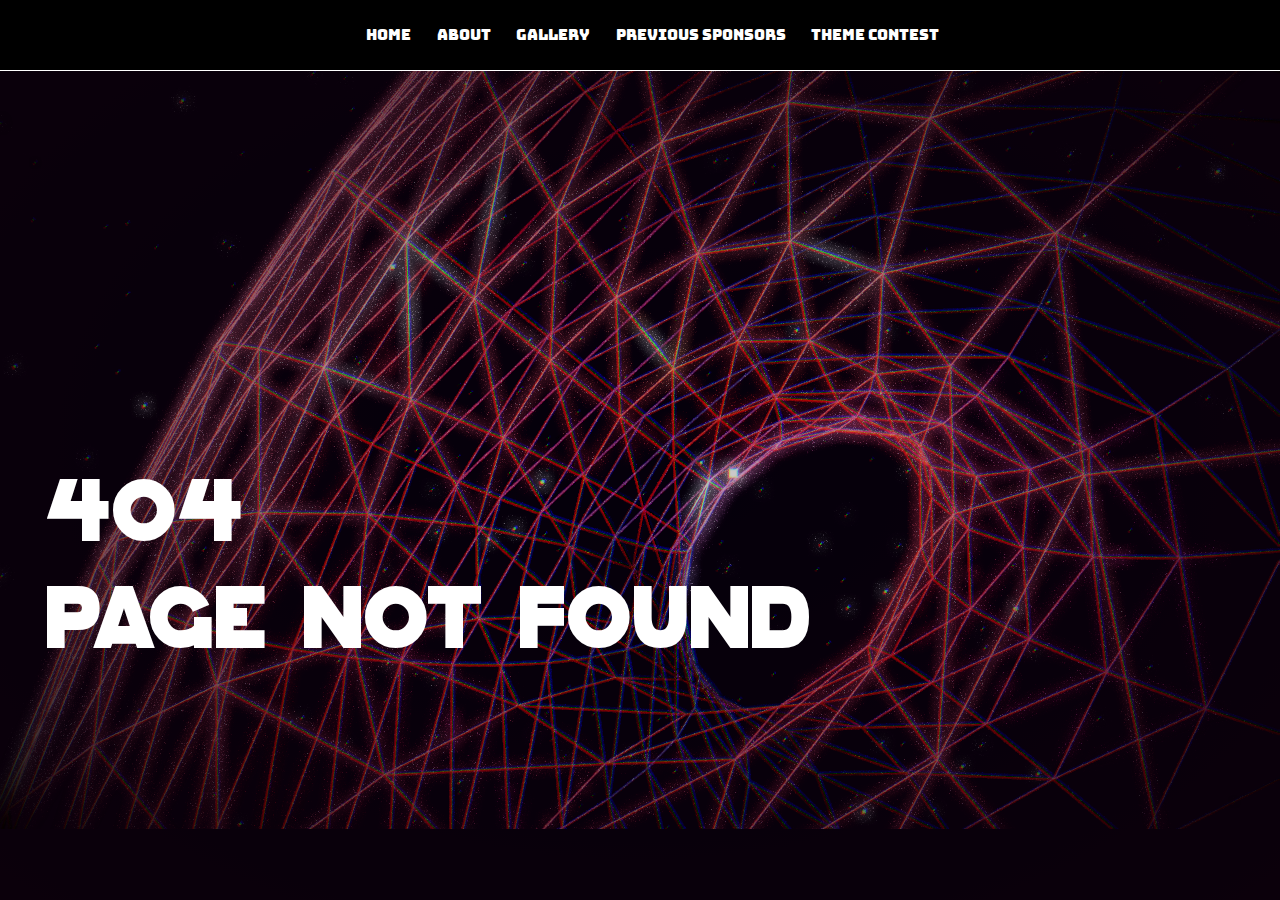
==== commit 14dc4206: "Update from https://github.com/Felicity-IIIT-Hyderabad/website-2023/commit/9ad09d9f9830a0dcbbf965e5e" ====
--- a/index.html
+++ b/index.html
@@ -1 +1 @@
-<!doctype html><html lang="en"><head><title>Felicity 2023</title><meta charset="utf-8"/><link rel="icon" href="/favicon.ico"/><link rel="stylesheet" href="https://cdnjs.cloudflare.com/ajax/libs/font-awesome/4.7.0/css/font-awesome.min.css"><meta name="viewport" content="width=device-width,initial-scale=1,maximum-scale=1,user-scalable=no"/><meta name="theme-color" content="#000000"/><meta name="description" content="Website for Felicity 2023 - IIIT Hyderabad's Annual Techno-Cultural Fest"/><link rel="apple-touch-icon" href="/logo192.png"/><link rel="manifest" href="/manifest.json"/><script defer="defer" src="/static/js/main.47def7b0.js"></script><link href="/static/css/main.43b97915.css" rel="stylesheet"></head><body><noscript>You need to enable JavaScript to run this app.</noscript><div id="root"></div></body></html>+<!doctype html><html lang="en"><head><title>Felicity 2023</title><meta charset="utf-8"/><link rel="icon" href="/favicon.ico"/><link rel="stylesheet" href="https://cdnjs.cloudflare.com/ajax/libs/font-awesome/4.7.0/css/font-awesome.min.css"><meta name="viewport" content="width=device-width,initial-scale=1,maximum-scale=1,user-scalable=no"/><meta name="theme-color" content="#000000"/><meta name="description" content="Website for Felicity 2023 - IIIT Hyderabad's Annual Techno-Cultural Fest"/><link rel="apple-touch-icon" href="/logo192.png"/><link rel="manifest" href="/manifest.json"/><script defer="defer" src="/static/js/main.66a91462.js"></script><link href="/static/css/main.43b97915.css" rel="stylesheet"></head><body><noscript>You need to enable JavaScript to run this app.</noscript><div id="root"></div></body></html>